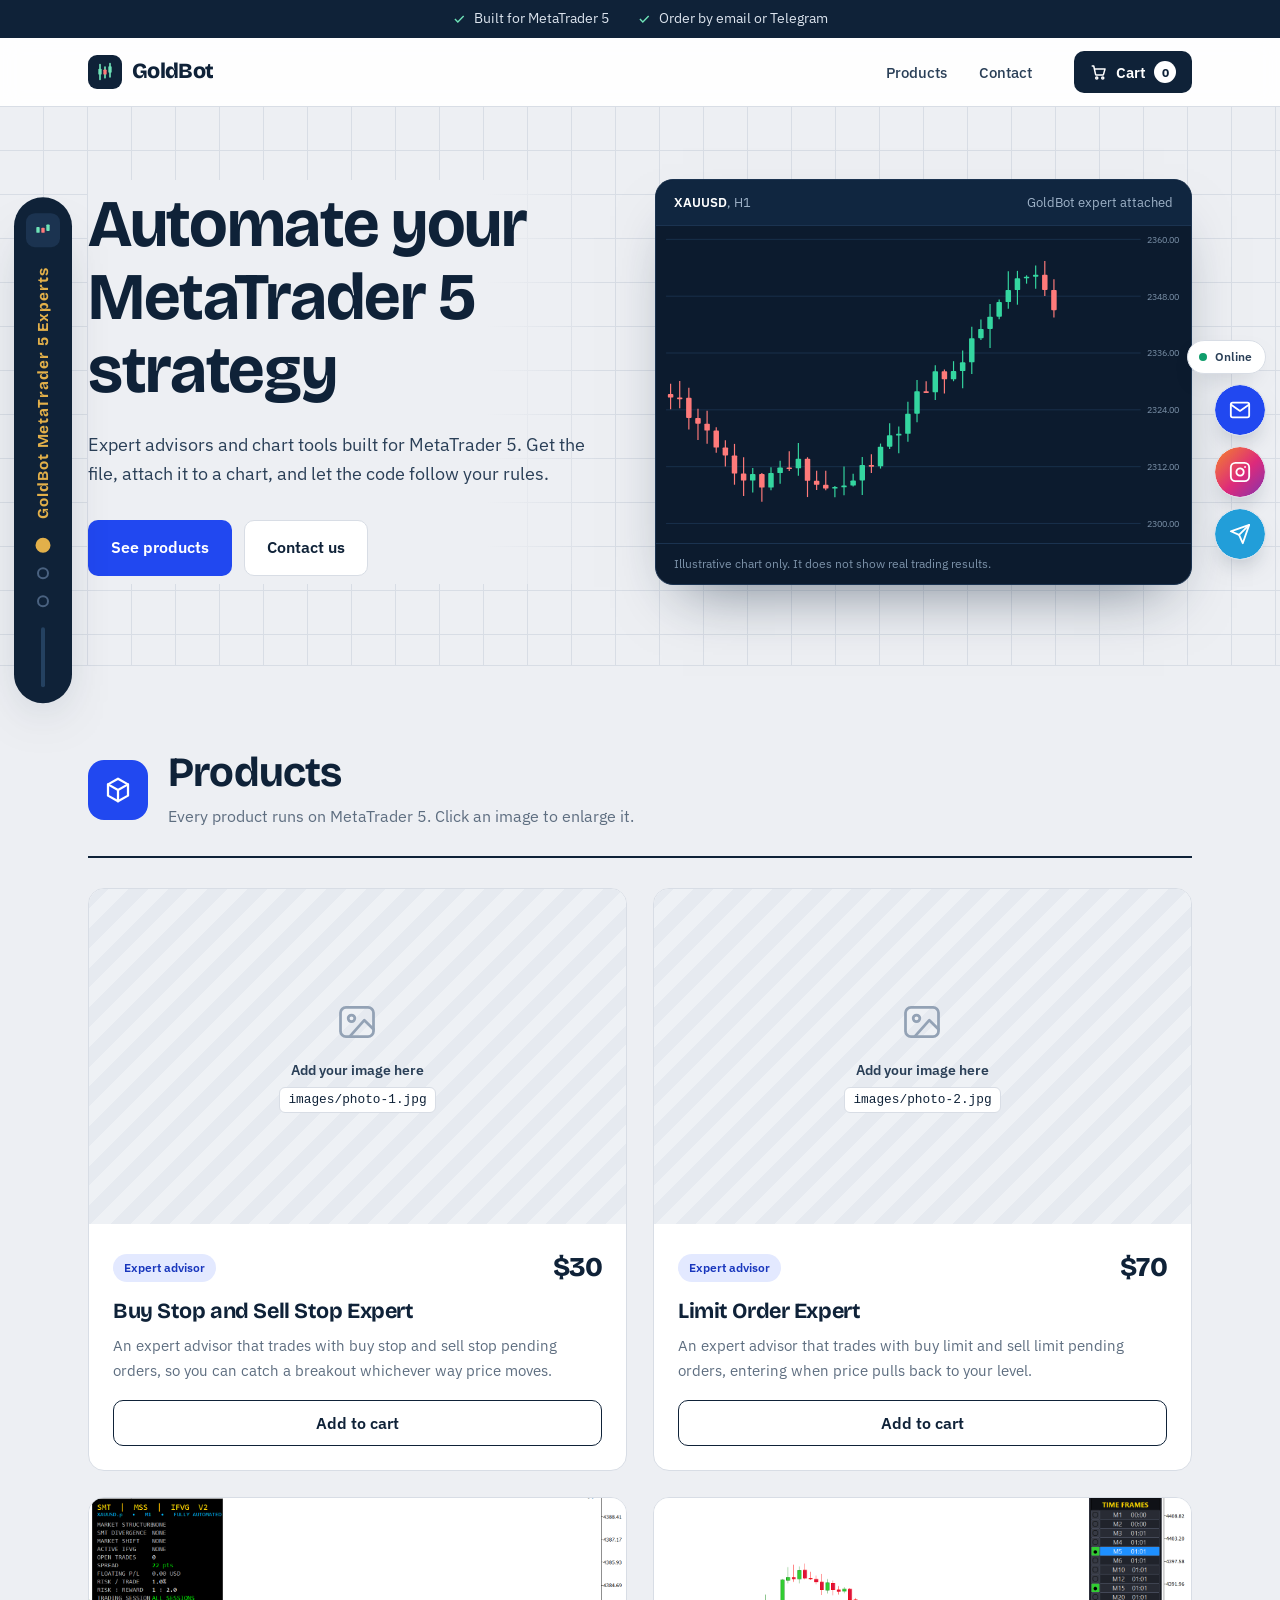
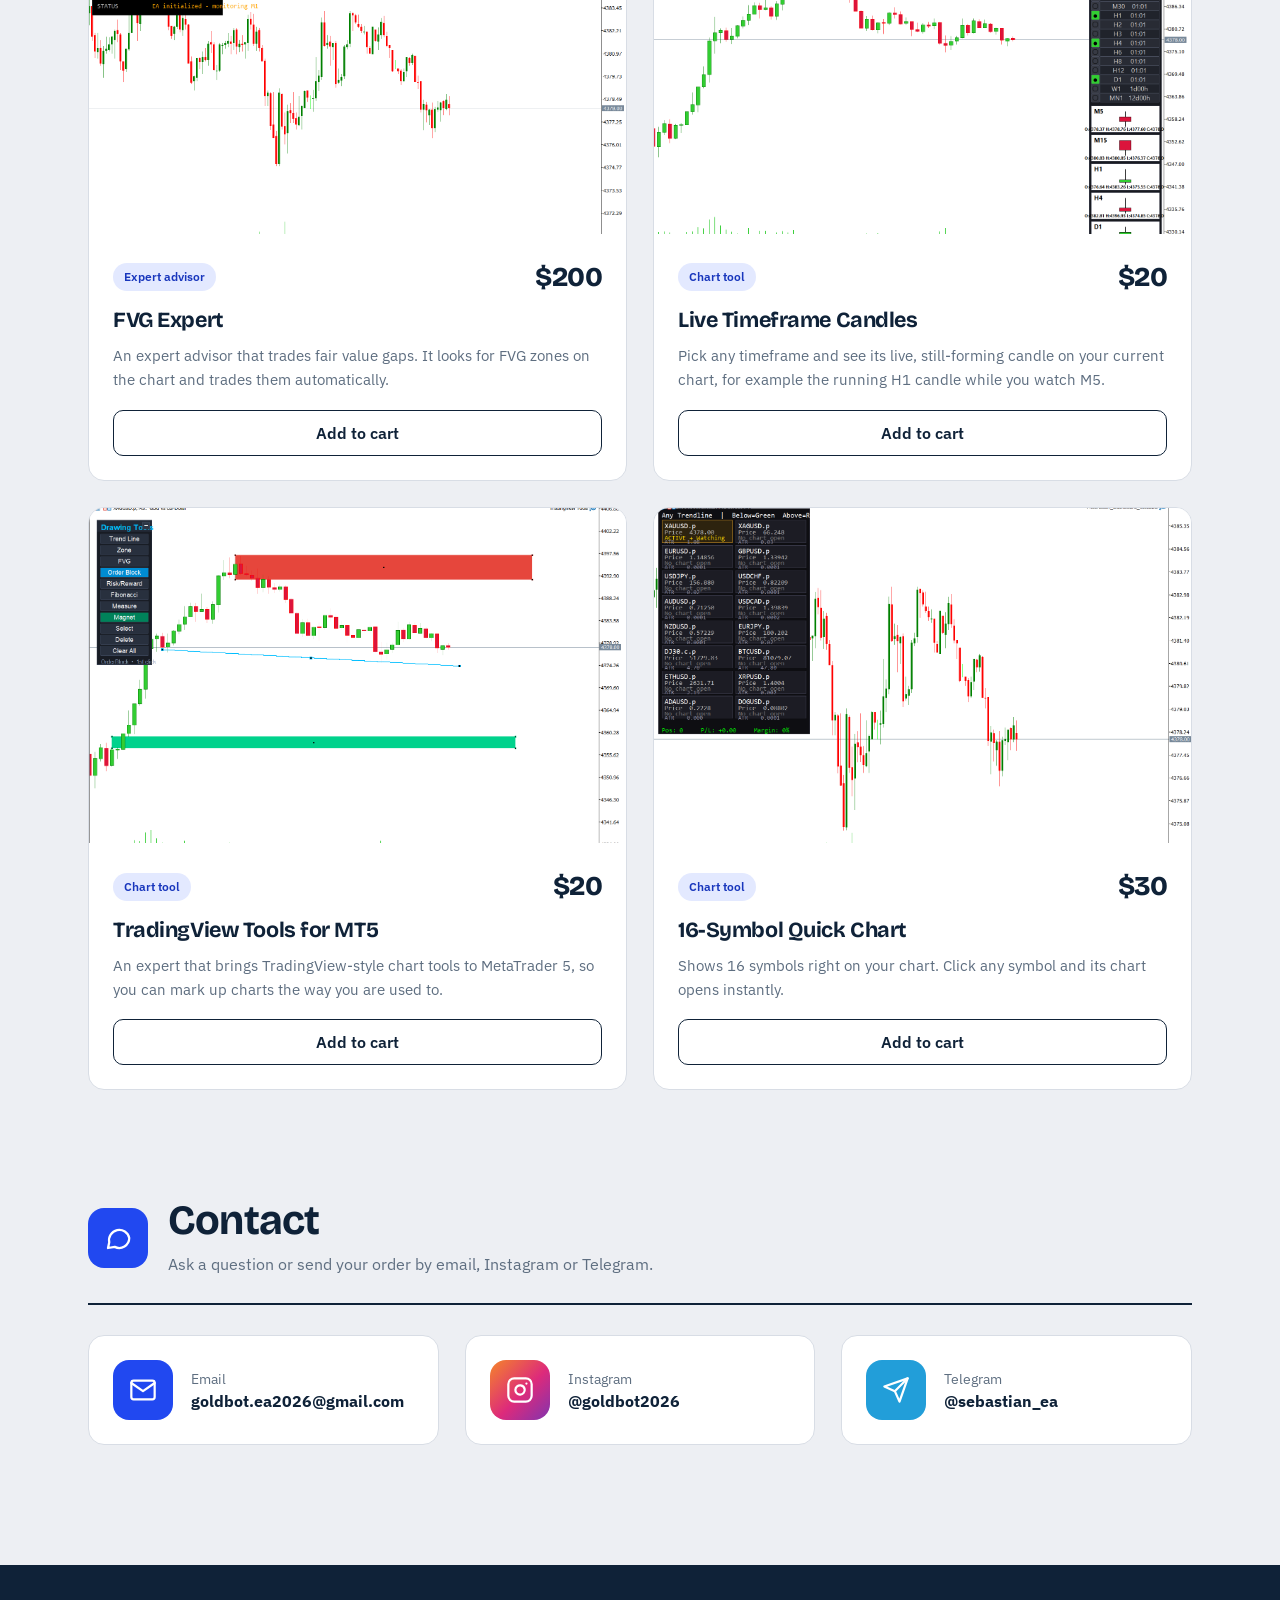
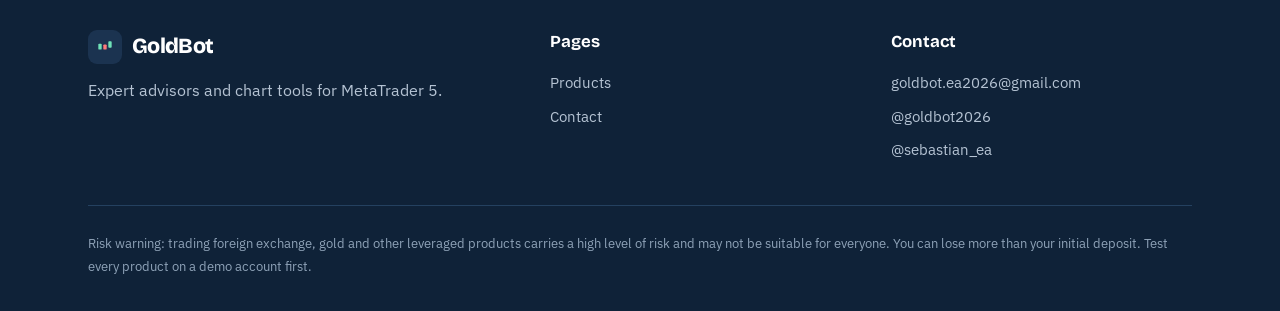
==== index.html @ b2eec98d "Rename index2.html to index.html" ====
<!DOCTYPE html>
<html lang="en">
<head>
<meta charset="UTF-8">
<meta name="viewport" content="width=device-width, initial-scale=1">
<title>GoldBot | MetaTrader 5 Expert Advisors and Chart Tools</title>
<meta name="description" content="Expert advisors and chart tools for MetaTrader 5.">
<link rel="preconnect" href="https://fonts.googleapis.com">
<link rel="preconnect" href="https://fonts.gstatic.com" crossorigin>
<link href="https://fonts.googleapis.com/css2?family=Bricolage+Grotesque:opsz,wght@12..96,500..800&family=IBM+Plex+Sans:wght@400;500;600&display=swap" rel="stylesheet">

<style>
/* ==========================================================
   1. DESIGN TOKENS (change colors and fonts here)
   ========================================================== */
:root{
  --paper:#EDEFF3;
  --panel:#FFFFFF;
  --ink:#0F2238;
  --ink-2:#2A3F57;
  --muted:#5E6E80;
  --line:#D8DDE5;
  --blue:#2148F0;
  --blue-dark:#1836BD;
  --blue-tint:#E3E9FF;
  --up:#0F9D6B;
  --down:#D64550;
  --gold:#E2B04A;
  --terminal:#0C1B2E;
  --header-h:68px;
  --font-display:"Bricolage Grotesque","Segoe UI",system-ui,sans-serif;
  --font-body:"IBM Plex Sans","Segoe UI",system-ui,sans-serif;
}

/* ==========================================================
   2. BASE
   ========================================================== */
*{box-sizing:border-box;margin:0;padding:0}
html{scroll-behavior:smooth;scroll-padding-top:calc(var(--header-h) + 24px)}
body{
  font-family:var(--font-body);
  background:var(--paper);
  color:var(--ink);
  line-height:1.6;
  font-size:16px;
  -webkit-font-smoothing:antialiased;
}
h1,h2,h3{font-family:var(--font-display);letter-spacing:-0.02em;line-height:1.1}
a{color:inherit;text-decoration:none}
button{font-family:inherit}
:focus-visible{outline:3px solid var(--blue);outline-offset:2px}
.wrap{width:min(1240px,100% - 40px);margin-inline:auto}
@media (min-width:901px){
  /* leaves room for the side rail (left) and the contact dock (right) */
  .wrap{width:min(1240px,100% - 176px)}
}

/* ==========================================================
   3. TOP STRIP AND HEADER
   ========================================================== */
.strip{background:var(--ink);color:#DCE4EE;font-size:.85rem}
.strip .wrap{display:flex;gap:28px;justify-content:center;flex-wrap:wrap;padding:8px 0}
.strip span{display:inline-flex;align-items:center;gap:8px}
.strip svg{width:14px;height:14px;stroke:#6FE3B8;fill:none;stroke-width:2.4}

.site-header{
  position:sticky;top:0;z-index:50;
  background:rgba(255,255,255,.92);
  backdrop-filter:blur(10px);
  border-bottom:1px solid var(--line);
}
.site-header .wrap{display:flex;align-items:center;gap:28px;min-height:68px}
.logo{display:flex;align-items:center;gap:10px;font-family:var(--font-display);font-weight:800;font-size:1.35rem;letter-spacing:-0.03em}
.logo-mark{width:34px;height:34px;border-radius:9px;background:var(--ink);display:grid;place-items:center;flex:none}
.logo-mark svg{width:20px;height:20px}
.main-nav{display:flex;gap:4px;margin-left:auto}
.main-nav a{padding:8px 14px;border-radius:8px;font-weight:500;font-size:.95rem;color:var(--ink-2);transition:background .15s}
.main-nav a:hover{background:var(--paper)}
.cart-btn{
  display:inline-flex;align-items:center;gap:8px;
  background:var(--ink);color:#fff;border:0;border-radius:10px;
  padding:10px 16px;font-weight:600;font-size:.95rem;cursor:pointer;
  transition:background .15s;
}
.cart-btn:hover{background:var(--ink-2)}
.cart-btn svg{width:18px;height:18px;stroke:#fff;fill:none;stroke-width:2}
.cart-count{background:#fff;color:var(--ink);min-width:22px;height:22px;border-radius:11px;display:grid;place-items:center;font-size:.78rem;font-weight:700;padding:0 6px}

/* ==========================================================
   4. LEFT SIDE RAIL (side header with section dots)
   ========================================================== */
.rail{
  position:fixed;left:14px;top:50%;transform:translateY(-50%);z-index:45;
  width:58px;max-height:92vh;padding:16px 0;border-radius:29px;
  background:var(--ink);
  box-shadow:0 24px 50px -24px rgba(15,34,56,.7);
  display:flex;flex-direction:column;align-items:center;gap:20px;
}
.rail-logo{width:34px;height:34px;border-radius:9px;background:#1B3350;display:grid;place-items:center}
.rail-logo svg{width:20px;height:20px}
.rail-title{
  writing-mode:vertical-rl;transform:rotate(180deg);
  font-family:var(--font-display);font-weight:700;font-size:.95rem;letter-spacing:.06em;
  color:var(--gold);white-space:nowrap;
}
.rail-dots{display:flex;flex-direction:column;gap:16px}
.rail-dots a{
  position:relative;display:block;width:12px;height:12px;border-radius:50%;
  border:2px solid #4A6280;transition:background .2s,border-color .2s,transform .2s;
}
.rail-dots a:hover{border-color:#fff}
.rail-dots a.is-active{background:var(--gold);border-color:var(--gold);transform:scale(1.25)}
.rail-dots a span{
  position:absolute;left:calc(100% + 18px);top:50%;transform:translateY(-50%);
  background:var(--ink);color:#fff;font-size:.8rem;font-weight:600;padding:5px 12px;border-radius:999px;
  white-space:nowrap;opacity:0;pointer-events:none;transition:opacity .15s;
  box-shadow:0 8px 20px -8px rgba(15,34,56,.6);
}
.rail-dots a:hover span,.rail-dots a:focus-visible span{opacity:1}
.rail-progress{width:4px;height:60px;border-radius:2px;background:#244160;position:relative;overflow:hidden}
.rail-progress i{position:absolute;left:0;right:0;top:0;height:var(--p,0%);background:var(--gold)}
@media (max-height:720px){.rail-title{display:none}}
@media (max-height:560px){.rail-progress{display:none}}

/* ==========================================================
   5. RIGHT CONTACT DOCK (always visible, vertically centered)
   ========================================================== */
.dock{
  position:fixed;right:14px;top:50%;transform:translateY(-50%);z-index:45;
  display:flex;flex-direction:column;align-items:flex-end;gap:10px;
}
.dock-status{
  display:flex;align-items:center;gap:8px;
  background:var(--panel);border:1px solid var(--line);border-radius:999px;
  padding:6px 13px 6px 11px;font-size:.78rem;font-weight:600;color:var(--ink-2);
  box-shadow:0 10px 24px -14px rgba(15,34,56,.5);
}
.dot{width:8px;height:8px;border-radius:50%;background:var(--up);animation:pulse 2.2s infinite}
@keyframes pulse{
  0%{box-shadow:0 0 0 0 rgba(15,157,107,.55)}
  70%{box-shadow:0 0 0 8px rgba(15,157,107,0)}
  100%{box-shadow:0 0 0 0 rgba(15,157,107,0)}
}
.dock-item{
  display:flex;flex-direction:row-reverse;align-items:center;
  height:52px;border-radius:26px;overflow:hidden;
  background:var(--panel);border:1px solid var(--line);
  box-shadow:0 12px 26px -14px rgba(15,34,56,.55);
}
.dock-icon{width:50px;height:50px;border-radius:50%;display:grid;place-items:center;flex:none;background:var(--tile,var(--blue))}
.dock-icon svg{width:22px;height:22px;stroke:#fff;fill:none;stroke-width:2;stroke-linecap:round;stroke-linejoin:round}
.dock-label{
  max-width:0;opacity:0;white-space:nowrap;font-weight:600;font-size:.9rem;color:var(--ink);
  transition:max-width .3s ease,opacity .2s,padding .3s;
}
.dock-item:hover .dock-label,.dock-item:focus-visible .dock-label{max-width:260px;opacity:1;padding-left:18px}

/* ==========================================================
   6. HERO
   ========================================================== */
.hero{
  background-image:
    linear-gradient(var(--line) 1px,transparent 1px),
    linear-gradient(90deg,var(--line) 1px,transparent 1px);
  background-size:44px 44px;
  background-position:-1px -1px;
  border-bottom:1px solid var(--line);
}
.hero-inner{
  display:grid;grid-template-columns:1fr 1.05fr;gap:56px;align-items:center;
  padding:72px 0 80px;
}
.hero-copy{background:linear-gradient(90deg,var(--paper) 78%,transparent);padding:8px 0}
.hero h1{font-size:clamp(2.4rem,5.2vw,4.2rem);font-weight:700;max-width:12ch}
.hero p.lead{margin-top:22px;font-size:1.15rem;color:var(--ink-2);max-width:46ch}
.hero-actions{display:flex;gap:12px;flex-wrap:wrap;margin-top:32px}
.btn{
  display:inline-flex;align-items:center;justify-content:center;gap:8px;
  padding:14px 22px;border-radius:10px;font-weight:600;font-size:1rem;
  border:1px solid transparent;cursor:pointer;transition:background .15s,border-color .15s;
}
.btn-primary{background:var(--blue);color:#fff}
.btn-primary:hover{background:var(--blue-dark)}
.btn-ghost{background:var(--panel);border-color:var(--line);color:var(--ink)}
.btn-ghost:hover{border-color:var(--ink)}

/* Terminal panel with animated chart */
.terminal{
  background:var(--terminal);border-radius:18px;overflow:hidden;
  box-shadow:0 30px 60px -28px rgba(15,34,56,.55);
  border:1px solid #1B3350;
}
.terminal-bar{display:flex;justify-content:space-between;gap:12px;padding:12px 18px;background:#102640;color:#9FB3C8;font-size:.82rem;border-bottom:1px solid #1B3350}
.terminal-bar b{color:#fff;font-weight:600}
.terminal svg{display:block;width:100%;height:auto}
.terminal-foot{padding:10px 18px;color:#7C92A9;font-size:.78rem;border-top:1px solid #1B3350}
.grid{stroke:#1B3350;stroke-width:1}
.axis{fill:#7C92A9;font-size:11px;font-family:var(--font-body)}
.candle{opacity:0;transition:opacity .25s}
.candle.on{opacity:1}
.candle.up{--c:#34D6A0}
.candle.down{--c:#FF7A7A}
.candle line{stroke:var(--c);stroke-width:1.4}
.candle rect{fill:var(--c)}
.ma{fill:none;stroke:#8FB0FF;stroke-width:1.7;stroke-linejoin:round;transition:stroke-dashoffset 1.3s ease}
.ma.on{stroke-dashoffset:0 !important}
.marks{opacity:0;transition:opacity .6s}
.marks.on{opacity:1}
.m-up{fill:#34D6A0}
.m-down{fill:#FF7A7A}
.trade{stroke:#9FB3C8;stroke-width:1.2;stroke-dasharray:4 4}
.pill-text{font-size:10.5px;font-weight:700;fill:#0C1B2E;font-family:var(--font-body)}

/* ==========================================================
   7. SECTIONS AND HEADERS
   ========================================================== */
.section{padding:84px 0 24px}
.section-head{
  display:flex;align-items:center;gap:20px;
  padding-bottom:26px;margin-bottom:30px;border-bottom:2px solid var(--ink);
}
.section-icon{
  width:60px;height:60px;border-radius:16px;flex:none;
  background:var(--blue);display:grid;place-items:center;
}
.section-icon svg{width:30px;height:30px;stroke:#fff;fill:none;stroke-width:1.8;stroke-linecap:round;stroke-linejoin:round}
.section-head h2{font-size:clamp(1.8rem,3.4vw,2.6rem);font-weight:700}
.section-head p{color:var(--muted);margin-top:8px;max-width:62ch}

/* ==========================================================
   8. PRODUCT GRID (3 rows x 2 columns)
   ========================================================== */
.product-grid{display:grid;grid-template-columns:repeat(2,minmax(0,1fr));gap:26px}
.product{
  background:var(--panel);border:1px solid var(--line);border-radius:16px;overflow:hidden;
  display:flex;flex-direction:column;
}
.shot{
  position:relative;aspect-ratio:16/10;overflow:hidden;
  background:repeating-linear-gradient(135deg,#E6EAF0 0 14px,#EEF1F5 14px 28px);
  display:grid;place-items:center;
}
.shot-ph{text-align:center;color:var(--muted);font-size:.9rem;padding:16px}
.shot-ph svg{width:44px;height:44px;stroke:#93A2B5;fill:none;stroke-width:1.5;stroke-linecap:round;stroke-linejoin:round;margin-bottom:8px}
.shot-ph b{display:block;color:var(--ink-2);font-weight:600}
.shot-ph code{display:inline-block;margin-top:6px;background:#fff;border:1px solid var(--line);border-radius:6px;padding:2px 8px;font-size:.8rem;color:var(--ink)}
.shot img{position:absolute;inset:0;width:100%;height:100%;object-fit:cover;opacity:0;transition:opacity .3s;background:#fff}
.shot img.loaded{opacity:1;cursor:zoom-in}

.product-body{padding:22px 24px 24px;display:flex;flex-direction:column;gap:10px;flex:1}
.product-top{display:flex;align-items:center;justify-content:space-between;gap:12px}
.tag{background:var(--blue-tint);color:var(--blue-dark);font-weight:600;font-size:.78rem;padding:4px 11px;border-radius:999px}
.product-price{font-family:var(--font-display);font-size:1.7rem;font-weight:800;letter-spacing:-0.02em}
.product h3{font-size:1.35rem;font-weight:700}
.product p{color:var(--muted);font-size:.95rem;margin-bottom:auto;max-width:56ch}
.btn-add{
  border:1.5px solid var(--ink);background:transparent;color:var(--ink);
  border-radius:10px;padding:12px 16px;font-weight:600;font-size:.98rem;cursor:pointer;width:100%;margin-top:8px;
  transition:background .15s,color .15s,border-color .15s;
}
.btn-add:hover{background:var(--ink);color:#fff}
.btn-add.is-added{background:var(--up);border-color:var(--up);color:#fff}

.lightbox{width:min(1100px,94vw);max-width:none;background:transparent;box-shadow:none;overflow:visible}
.lightbox img{display:block;width:100%;max-height:86vh;object-fit:contain;border-radius:12px;background:#fff}
.lb-close{position:absolute;right:0;top:-46px;background:#fff}

/* ==========================================================
   9. CONTACT SECTION
   ========================================================== */
.contact-grid{display:grid;grid-template-columns:repeat(3,minmax(0,1fr));gap:26px}
.contact-card{
  display:flex;align-items:center;gap:18px;
  background:var(--panel);border:1px solid var(--line);border-radius:16px;padding:24px;
  transition:border-color .15s,transform .15s;
}
.contact-card:hover{border-color:var(--ink);transform:translateY(-2px)}
.contact-tile{width:60px;height:60px;border-radius:16px;flex:none;display:grid;place-items:center;background:var(--tile,var(--blue))}
.contact-tile svg{width:28px;height:28px;stroke:#fff;fill:none;stroke-width:1.9;stroke-linecap:round;stroke-linejoin:round}
.contact-card small{display:block;color:var(--muted);font-size:.85rem}
.contact-card strong{display:block;font-size:1.02rem;word-break:break-all;line-height:1.35}

/* ==========================================================
   10. FOOTER
   ========================================================== */
.site-footer{background:var(--ink);color:#B5C3D3;margin-top:96px;padding:64px 0 34px}
.footer-grid{display:grid;grid-template-columns:1.4fr 1fr 1fr;gap:40px}
.site-footer .logo{color:#fff;margin-bottom:14px}
.site-footer .logo-mark{background:#1B3350}
.site-footer h4{color:#fff;font-family:var(--font-display);font-size:1.05rem;margin-bottom:14px}
.site-footer ul{list-style:none;display:grid;gap:9px;font-size:.95rem}
.site-footer a:hover{color:#fff}
.risk{margin-top:44px;padding-top:26px;border-top:1px solid #244160;font-size:.83rem;line-height:1.7;color:#8FA3B8}

/* ==========================================================
   11. CART DIALOG AND TOAST
   ========================================================== */
dialog{
  margin:auto;border:0;border-radius:18px;padding:0;width:min(520px,calc(100% - 32px));
  box-shadow:0 40px 80px -20px rgba(15,34,56,.5);color:var(--ink);
}
dialog::backdrop{background:rgba(15,34,56,.55)}
.dialog-head{display:flex;justify-content:space-between;align-items:center;padding:22px 26px;border-bottom:1px solid var(--line)}
.dialog-head h3{font-size:1.4rem}
.icon-btn{border:0;background:var(--paper);width:36px;height:36px;border-radius:9px;font-size:1.3rem;cursor:pointer;color:var(--ink)}
.cart-list{list-style:none;max-height:300px;overflow-y:auto;padding:8px 26px}
.cart-list li{display:flex;justify-content:space-between;align-items:center;gap:14px;padding:14px 0;border-bottom:1px solid var(--line)}
.cart-list li:last-child{border-bottom:0}
.cart-list .remove{border:0;background:none;color:var(--down);font-weight:600;cursor:pointer;font-size:.85rem;margin-left:12px}
.cart-empty{padding:34px 26px;color:var(--muted);text-align:center}
.dialog-foot{padding:20px 26px 26px;border-top:1px solid var(--line);display:grid;gap:12px}
.total{display:flex;justify-content:space-between;font-weight:700;font-size:1.15rem}
.order-note{color:var(--muted);font-size:.85rem;text-align:center}
.toast{
  position:fixed;left:50%;bottom:26px;z-index:100;transform:translate(-50%,30px);opacity:0;pointer-events:none;
  background:var(--ink);color:#fff;padding:13px 20px;border-radius:12px;font-size:.95rem;font-weight:500;
  transition:opacity .25s,transform .25s;max-width:calc(100% - 32px);text-align:center;
}
.toast.show{opacity:1;transform:translate(-50%,0)}

/* ==========================================================
   12. RESPONSIVE
   ========================================================== */
@media (max-width:1180px){
  .hero-inner{grid-template-columns:1fr;gap:40px;padding:52px 0 60px}
  .hero-copy{background:none}
}
@media (max-width:1100px){
  .contact-grid{grid-template-columns:1fr}
}
@media (max-width:900px){
  /* left rail disappears, contact dock becomes a bottom bar */
  .rail{display:none}
  .dock{
    top:auto;bottom:12px;right:50%;transform:translateX(50%);
    flex-direction:row;align-items:center;gap:10px;
    background:rgba(255,255,255,.94);backdrop-filter:blur(8px);
    border:1px solid var(--line);border-radius:999px;padding:6px;
    box-shadow:0 16px 34px -14px rgba(15,34,56,.55);
  }
  .dock-status{display:none}
  .dock-item{border:0;box-shadow:none;background:transparent;height:50px}
  .dock-label{display:none}
  .toast{bottom:86px}
  .site-footer{padding-bottom:110px}
  .footer-grid{grid-template-columns:1fr}
  .section-head{flex-wrap:wrap}
}
@media (max-width:640px){
  .product-grid{grid-template-columns:1fr}
}
@media (max-width:520px){
  .section{padding-top:60px}
  .section-icon{width:50px;height:50px;border-radius:13px}
  .site-header .wrap{gap:12px}
  .main-nav a{padding:8px 9px}
}
@media (prefers-reduced-motion:reduce){
  *{transition:none !important;animation:none !important;scroll-behavior:auto !important}
}
</style>
</head>

<body>

<!-- ============ LEFT SIDE RAIL (side header) ============ -->
<aside class="rail" aria-label="Page sections">
  <a class="rail-logo" href="#top" aria-label="Back to top">
    <svg viewBox="0 0 24 24" fill="none"><rect x="4" y="8" width="4" height="7" rx="1" fill="#6FE3B8"/><rect x="10" y="9" width="4" height="6" rx="1" fill="#FF7A7A"/><rect x="16" y="5" width="4" height="8" rx="1" fill="#6FE3B8"/></svg>
  </a>
  <div class="rail-title">GoldBot MetaTrader 5 Experts</div>
  <nav class="rail-dots" aria-label="Section navigation">
    <a href="#home"     data-target="home"     aria-label="Home"><span>Home</span></a>
    <a href="#products" data-target="products" aria-label="Products"><span>Products</span></a>
    <a href="#contact"  data-target="contact"  aria-label="Contact"><span>Contact</span></a>
  </nav>
  <div class="rail-progress" aria-hidden="true"><i></i></div>
</aside>

<!-- ============ RIGHT CONTACT DOCK (filled by JavaScript) ============ -->
<aside class="dock" id="dock" aria-label="Contact"></aside>

<!-- ============ TOP STRIP ============ -->
<div class="strip">
  <div class="wrap">
    <span><svg viewBox="0 0 24 24"><path d="M5 12l5 5L20 7"/></svg>Built for MetaTrader 5</span>
    <span><svg viewBox="0 0 24 24"><path d="M5 12l5 5L20 7"/></svg>Order by email or Telegram</span>
  </div>
</div>

<!-- ============ HEADER ============ -->
<header class="site-header" id="siteHeader">
  <div class="wrap">
    <a href="#top" class="logo" aria-label="GoldBot home">
      <span class="logo-mark">
        <svg viewBox="0 0 24 24" fill="none" stroke-linecap="round">
          <path d="M6 3v18M12 6v13M18 2v16" stroke="#6FE3B8" stroke-width="2"/>
          <rect x="4" y="8" width="4" height="7" rx="1" fill="#6FE3B8" stroke="none"/>
          <rect x="10" y="9" width="4" height="6" rx="1" fill="#FF7A7A" stroke="none"/>
          <rect x="16" y="5" width="4" height="8" rx="1" fill="#6FE3B8" stroke="none"/>
        </svg>
      </span>
      GoldBot
    </a>

    <nav class="main-nav" aria-label="Main navigation">
      <a href="#products">Products</a>
      <a href="#contact">Contact</a>
    </nav>

    <button class="cart-btn" id="openCart" aria-label="Open cart">
      <svg viewBox="0 0 24 24" stroke-linecap="round" stroke-linejoin="round"><path d="M3 4h2l2.4 11.2a1 1 0 0 0 1 .8h8.6a1 1 0 0 0 1-.8L20 8H6"/><circle cx="9" cy="20" r="1.4"/><circle cx="17" cy="20" r="1.4"/></svg>
      Cart <span class="cart-count" id="cartCount">0</span>
    </button>
  </div>
</header>

<main id="top">

<!-- ============ HERO ============ -->
<section class="hero" id="home">
  <div class="wrap hero-inner">
    <div class="hero-copy">
      <h1>Automate your MetaTrader 5 strategy</h1>
      <p class="lead">Expert advisors and chart tools built for MetaTrader 5. Get the file, attach it to a chart, and let the code follow your rules.</p>
      <div class="hero-actions">
        <a href="#products" class="btn btn-primary">See products</a>
        <a href="#contact" class="btn btn-ghost">Contact us</a>
      </div>
    </div>

    <div class="terminal">
      <div class="terminal-bar"><span><b>XAUUSD</b>, H1</span><span>GoldBot expert attached</span></div>
      <svg id="chart" viewBox="0 0 640 380" role="img" aria-label="Illustrative candlestick chart with a buy and a sell marker"></svg>
      <div class="terminal-foot">Illustrative chart only. It does not show real trading results.</div>
    </div>
  </div>
</section>

<!-- ============ PRODUCTS (3 rows x 2 columns, filled by JavaScript) ============ -->
<section class="section" id="products">
  <div class="wrap">
    <header class="section-head">
      <div class="section-icon">
        <svg viewBox="0 0 24 24"><path d="M12 3l8 4.5v9L12 21l-8-4.5v-9L12 3z"/><path d="M4 7.5l8 4.5 8-4.5M12 12v9"/></svg>
      </div>
      <div>
        <h2>Products</h2>
        <p>Every product runs on MetaTrader 5. Click an image to enlarge it.</p>
      </div>
    </header>
    <div class="product-grid" id="productGrid"></div>
  </div>
</section>

<!-- ============ CONTACT ============ -->
<section class="section" id="contact">
  <div class="wrap">
    <header class="section-head">
      <div class="section-icon">
        <svg viewBox="0 0 24 24"><path d="M21 12a8 8 0 0 1-11.6 7.1L4 20l1-4.6A8 8 0 1 1 21 12z"/></svg>
      </div>
      <div>
        <h2>Contact</h2>
        <p>Ask a question or send your order by email, Instagram or Telegram.</p>
      </div>
    </header>
    <div class="contact-grid" id="contactGrid"></div>
  </div>
</section>

</main>

<!-- ============ FOOTER ============ -->
<footer class="site-footer">
  <div class="wrap">
    <div class="footer-grid">
      <div>
        <a href="#top" class="logo">
          <span class="logo-mark">
            <svg viewBox="0 0 24 24" fill="none"><rect x="4" y="8" width="4" height="7" rx="1" fill="#6FE3B8"/><rect x="10" y="9" width="4" height="6" rx="1" fill="#FF7A7A"/><rect x="16" y="5" width="4" height="8" rx="1" fill="#6FE3B8"/></svg>
          </span>
          GoldBot
        </a>
        <p>Expert advisors and chart tools for MetaTrader 5.</p>
      </div>
      <div>
        <h4>Pages</h4>
        <ul>
          <li><a href="#products">Products</a></li>
          <li><a href="#contact">Contact</a></li>
        </ul>
      </div>
      <div>
        <h4>Contact</h4>
        <ul id="footerContact"></ul>
      </div>
    </div>
    <p class="risk">
      Risk warning: trading foreign exchange, gold and other leveraged products carries a high level of risk and may not be suitable for everyone. You can lose more than your initial deposit. Test every product on a demo account first.
    </p>
  </div>
</footer>

<!-- ============ DIALOGS AND TOAST ============ -->
<dialog id="cartDialog" aria-labelledby="cartTitle">
  <div class="dialog-head">
    <h3 id="cartTitle">Your cart</h3>
    <button class="icon-btn" id="closeCart" aria-label="Close cart">&times;</button>
  </div>
  <div id="cartBody"></div>
</dialog>

<dialog id="lightbox" class="lightbox" aria-label="Image preview">
  <button class="icon-btn lb-close" id="closeLightbox" aria-label="Close image">&times;</button>
  <img id="lightboxImg" alt="">
</dialog>

<div class="toast" id="toast" role="status" aria-live="polite"></div>

<noscript><p style="padding:24px;text-align:center">Please enable JavaScript to see the products.</p></noscript>

<script>
/* ==========================================================
   YOUR CONTACT DETAILS (edit here, they update everywhere)
   ========================================================== */
const CONTACT = [
  { label: "Email",     value: "goldbot.ea2026@gmail.com", href: "mailto:goldbot.ea2026@gmail.com",  icon: "mail",      tile: "#2148F0" },
  { label: "Instagram", value: "@goldbot2026",             href: "https://instagram.com/goldbot2026", icon: "instagram", tile: "linear-gradient(135deg,#F58529,#DD2A7B 55%,#8134AF)" },
  { label: "Telegram",  value: "@sebastian_ea",            href: "https://t.me/sebastian_ea",         icon: "telegram",  tile: "#229ED9" }
];
const ORDER_EMAIL    = "goldbot.ea2026@gmail.com";
const ORDER_TELEGRAM = "https://t.me/sebastian_ea";

/* ==========================================================
   YOUR PRODUCTS (edit names, prices and descriptions here)
   image = file name inside the images folder, without the extension
   ========================================================== */
const PRODUCTS = [
  {
    id: "buy-stop-sell-stop-expert", tag: "Expert advisor", price: 30, image: "photo-1",
    name: "Buy Stop and Sell Stop Expert",
    desc: "An expert advisor that trades with buy stop and sell stop pending orders, so you can catch a breakout whichever way price moves."
  },
  {
    id: "limit-order-expert", tag: "Expert advisor", price: 70, image: "photo-2",
    name: "Limit Order Expert",
    desc: "An expert advisor that trades with buy limit and sell limit pending orders, entering when price pulls back to your level."
  },
  {
    id: "fvg-expert", tag: "Expert advisor", price: 200, image: "photo-3",
    name: "FVG Expert",
    desc: "An expert advisor that trades fair value gaps. It looks for FVG zones on the chart and trades them automatically."
  },
  {
    id: "live-timeframe-candles", tag: "Chart tool", price: 20, image: "photo-4",
    name: "Live Timeframe Candles",
    desc: "Pick any timeframe and see its live, still-forming candle on your current chart, for example the running H1 candle while you watch M5."
  },
  {
    id: "tradingview-tools-mt5", tag: "Chart tool", price: 20, image: "photo-5",
    name: "TradingView Tools for MT5",
    desc: "An expert that brings TradingView-style chart tools to MetaTrader 5, so you can mark up charts the way you are used to."
  },
  {
    id: "quick-chart-16-symbols", tag: "Chart tool", price: 30, image: "photo-6",
    name: "16-Symbol Quick Chart",
    desc: "Shows 16 symbols right on your chart. Click any symbol and its chart opens instantly."
  }
];

/* ==========================================================
   HELPERS
   ========================================================== */
const $  = (s, r = document) => r.querySelector(s);
const $$ = (s, r = document) => [...r.querySelectorAll(s)];
const money = n => "$" + n.toLocaleString("en-US");

const cart = new Map();   // id -> { id, name, price }

/* Icons (Feather style, drawn with strokes) */
const ICONS = {
  mail: '<svg viewBox="0 0 24 24"><path d="M4 4h16c1.1 0 2 .9 2 2v12c0 1.1-.9 2-2 2H4c-1.1 0-2-.9-2-2V6c0-1.1.9-2 2-2z"/><polyline points="22,6 12,13 2,6"/></svg>',
  instagram: '<svg viewBox="0 0 24 24"><rect x="2" y="2" width="20" height="20" rx="5" ry="5"/><path d="M16 11.37A4 4 0 1 1 12.63 8 4 4 0 0 1 16 11.37z"/><line x1="17.5" y1="6.5" x2="17.51" y2="6.5"/></svg>',
  telegram: '<svg viewBox="0 0 24 24"><line x1="22" y1="2" x2="11" y2="13"/><polygon points="22 2 15 22 11 13 2 9 22 2"/></svg>'
};
const IMAGE_ICON = '<svg viewBox="0 0 24 24"><rect x="3" y="4" width="18" height="16" rx="3"/><circle cx="9" cy="10" r="1.8"/><path d="M21 16l-5-5-8 9"/></svg>';

/* ==========================================================
   CONTACT DOCK, CONTACT CARDS AND FOOTER LINKS
   ========================================================== */
function renderContact() {
  const external = href => href.startsWith("http") ? ' target="_blank" rel="noopener"' : "";

  $("#dock").innerHTML =
    `<div class="dock-status"><span class="dot"></span>Online</div>` +
    CONTACT.map(c => `
      <a class="dock-item" href="${c.href}"${external(c.href)} aria-label="${c.label}: ${c.value}">
        <span class="dock-icon" style="--tile:${c.tile}">${ICONS[c.icon]}</span>
        <span class="dock-label">${c.value}</span>
      </a>`).join("");

  $("#contactGrid").innerHTML = CONTACT.map(c => `
    <a class="contact-card" href="${c.href}"${external(c.href)}>
      <span class="contact-tile" style="--tile:${c.tile}">${ICONS[c.icon]}</span>
      <span><small>${c.label}</small><strong>${c.value}</strong></span>
    </a>`).join("");

  $("#footerContact").innerHTML = CONTACT.map(c =>
    `<li><a href="${c.href}"${external(c.href)}>${c.value}</a></li>`).join("");
}

/* ==========================================================
   PRODUCT GRID
   ========================================================== */
function renderProducts() {
  $("#productGrid").innerHTML = PRODUCTS.map((p, i) => `
    <article class="product">
      <div class="shot">
        <div class="shot-ph">${IMAGE_ICON}<b>Add your image here</b><code>images/${p.image}.jpg</code></div>
        <img data-src="images/${p.image}" alt="${p.name}">
      </div>
      <div class="product-body">
        <div class="product-top">
          <span class="tag">${p.tag}</span>
          <span class="product-price">${money(p.price)}</span>
        </div>
        <h3>${p.name}</h3>
        <p>${p.desc}</p>
        <button class="btn-add" data-add data-id="${p.id}" data-name="${p.name}" data-price="${p.price}">Add to cart</button>
      </div>
    </article>`).join("");
}

/* Looks for images/photo-1.jpg, .jpeg, .png or .webp */
function loadGallery() {
  const EXT = ["jpg", "jpeg", "png", "webp"];
  $$(".shot img[data-src]").forEach(img => {
    let i = 0;
    const tryNext = () => {
      if (i >= EXT.length) { img.remove(); return; }   // no image found, the placeholder stays
      img.src = img.dataset.src + "." + EXT[i++];
    };
    img.addEventListener("load", () => img.classList.add("loaded"));
    img.addEventListener("error", tryNext);
    tryNext();
  });
}

const lightbox = $("#lightbox");
document.addEventListener("click", e => {
  const img = e.target.closest(".shot img.loaded");
  if (img) {
    $("#lightboxImg").src = img.src;
    $("#lightboxImg").alt = img.alt;
    lightbox.showModal();
  }
});
$("#closeLightbox").addEventListener("click", () => lightbox.close());
lightbox.addEventListener("click", e => { if (e.target === lightbox) lightbox.close(); });

/* ==========================================================
   CART
   ========================================================== */
function syncButtons() {
  $$("[data-add]").forEach(btn => {
    const added = cart.has(btn.dataset.id);
    btn.classList.toggle("is-added", added);
    btn.textContent = added ? "Added" : "Add to cart";
    btn.setAttribute("aria-pressed", added);
  });
  $("#cartCount").textContent = cart.size;
}

function toggleCart(btn) {
  const id = btn.dataset.id;
  if (cart.has(id)) {
    cart.delete(id);
    toast(btn.dataset.name + " removed from cart");
  } else {
    cart.set(id, { id, name: btn.dataset.name, price: Number(btn.dataset.price) });
    toast(btn.dataset.name + " added to cart");
  }
  syncButtons();
  renderCart();
}

function orderText() {
  const items = [...cart.values()];
  const total = items.reduce((n, i) => n + i.price, 0);
  return "Hello, I would like to order for MetaTrader 5:\n" +
    items.map(i => `- ${i.name} (${money(i.price)})`).join("\n") +
    `\nTotal: ${money(total)}`;
}

function renderCart() {
  const body = $("#cartBody");
  if (!cart.size) {
    body.innerHTML = `<p class="cart-empty">Your cart is empty. Add a product to get started.</p>`;
    return;
  }
  const items = [...cart.values()];
  const total = items.reduce((n, i) => n + i.price, 0);
  const mail = `mailto:${ORDER_EMAIL}?subject=${encodeURIComponent("New order")}&body=${encodeURIComponent(orderText())}`;
  body.innerHTML = `
    <ul class="cart-list">
      ${items.map(i => `<li><span>${i.name}</span><span><strong>${money(i.price)}</strong><button class="remove" data-remove="${i.id}">Remove</button></span></li>`).join("")}
    </ul>
    <div class="dialog-foot">
      <div class="total"><span>Total</span><span>${money(total)}</span></div>
      <a class="btn btn-primary" href="${mail}">Order by email</a>
      <a class="btn btn-ghost" id="orderTg" href="${ORDER_TELEGRAM}" target="_blank" rel="noopener">Order on Telegram</a>
      <p class="order-note">For Telegram, your order text is copied automatically. Paste it into the chat.</p>
    </div>`;
}

let toastTimer;
function toast(msg) {
  const t = $("#toast");
  t.textContent = msg;
  t.classList.add("show");
  clearTimeout(toastTimer);
  toastTimer = setTimeout(() => t.classList.remove("show"), 2400);
}

document.addEventListener("click", e => {
  const add = e.target.closest("[data-add]");
  if (add) return toggleCart(add);

  const rem = e.target.closest("[data-remove]");
  if (rem) { cart.delete(rem.dataset.remove); syncButtons(); renderCart(); return; }

  if (e.target.closest("#orderTg")) {
    // the link opens Telegram; we also copy the order text so it can be pasted
    try {
      navigator.clipboard.writeText(orderText()).then(
        () => toast("Order copied. Paste it into the Telegram chat."),
        () => toast("Telegram opened. Please type your order in the chat.")
      );
    } catch (err) { toast("Telegram opened. Please type your order in the chat."); }
  }
});

const cartDialog = $("#cartDialog");
$("#openCart").addEventListener("click", () => { renderCart(); cartDialog.showModal(); });
$("#closeCart").addEventListener("click", () => cartDialog.close());
cartDialog.addEventListener("click", e => { if (e.target === cartDialog) cartDialog.close(); });

/* Keep anchor scrolling right under the sticky header on every screen size */
function setHeaderHeight() {
  document.documentElement.style.setProperty("--header-h", $("#siteHeader").offsetHeight + "px");
}
window.addEventListener("resize", setHeaderHeight);

/* ==========================================================
   SIDE RAIL: active section dot and scroll progress
   ========================================================== */
function initRail() {
  const links = $$(".rail-dots a");
  if ("IntersectionObserver" in window) {
    const io = new IntersectionObserver(entries => {
      entries.forEach(en => {
        if (en.isIntersecting) links.forEach(a => a.classList.toggle("is-active", a.dataset.target === en.target.id));
      });
    }, { rootMargin: "-45% 0px -50% 0px" });
    links.forEach(a => { const s = document.getElementById(a.dataset.target); if (s) io.observe(s); });
  }
  const update = () => {
    const h = document.documentElement;
    const p = h.scrollTop / ((h.scrollHeight - h.clientHeight) || 1);
    h.style.setProperty("--p", Math.min(100, Math.max(0, p * 100)) + "%");
  };
  window.addEventListener("scroll", update, { passive: true });
  update();
}

/* ==========================================================
   HERO CHART (illustration drawn with SVG)
   ========================================================== */
function rng(seed) {
  return function () {
    seed |= 0; seed = seed + 0x6D2B79F5 | 0;
    let t = Math.imul(seed ^ seed >>> 15, 1 | seed);
    t = t + Math.imul(t ^ t >>> 7, 61 | t) ^ t;
    return ((t ^ t >>> 14) >>> 0) / 4294967296;
  };
}

function drawChart() {
  const svg = $("#chart"), NS = "http://www.w3.org/2000/svg";
  const W = 640, H = 380, L = 12, R = 60, T = 16, B = 24, N = 52;
  const rand = rng(11);

  // build fake candles: down move, up move, small pullback
  let price = 100; const d = [];
  for (let i = 0; i < N; i++) {
    const drift = i < 20 ? -0.3 : i < 38 ? 0.5 : -0.35;
    const o = price, c = o + (rand() - 0.5) * 3 + drift;
    d.push({ o, c, h: Math.max(o, c) + rand() * 1.5, l: Math.min(o, c) - rand() * 1.5 });
    price = c;
  }
  const lo = Math.min(...d.map(k => k.l)), hi = Math.max(...d.map(k => k.h)), m = (hi - lo) * 0.09;
  const min = lo - m, max = hi + m;
  const y = v => T + (max - v) / (max - min) * (H - T - B);
  const step = (W - L - R) / N, x = i => L + step * (i + 0.5), bw = step * 0.6;

  const el = (name, attrs, parent = svg) => {
    const e = document.createElementNS(NS, name);
    for (const k in attrs) e.setAttribute(k, attrs[k]);
    parent.appendChild(e);
    return e;
  };

  // grid lines and price labels
  for (let g = 0; g <= 5; g++) {
    const v = min + (max - min) * g / 5, yy = y(v);
    el("line", { x1: L, x2: W - R, y1: yy, y2: yy, class: "grid" });
    el("text", { x: W - R + 8, y: yy + 4, class: "axis" }).textContent = (2300 + (v - min) / (max - min) * 60).toFixed(2);
  }

  // candles
  const candles = d.map((k, i) => {
    const g = el("g", { class: "candle " + (k.c >= k.o ? "up" : "down") });
    el("line", { x1: x(i), x2: x(i), y1: y(k.h), y2: y(k.l) }, g);
    el("rect", { x: x(i) - bw / 2, y: y(Math.max(k.o, k.c)), width: bw, height: Math.max(2, Math.abs(y(k.o) - y(k.c))), rx: 1 }, g);
    return g;
  });

  // moving average line
  const P = 9, pts = [];
  for (let i = P - 1; i < N; i++) {
    let s = 0; for (let j = i - P + 1; j <= i; j++) s += d[j].c;
    pts.push(x(i).toFixed(1) + "," + y(s / P).toFixed(1));
  }
  const ma = el("polyline", { points: pts.join(" "), class: "ma" });

  // buy and sell markers
  let bi = 0; for (let i = 0; i < 30; i++) if (d[i].l < d[bi].l) bi = i;
  let si = bi + 4; for (let i = bi + 4; i < N; i++) if (d[i].h > d[si].h) si = i;
  const marks = el("g", { class: "marks" });
  el("line", { x1: x(bi), y1: y(d[bi].c), x2: x(si), y2: y(d[si].c), class: "trade" }, marks);

  const bx = x(bi), by = y(d[bi].l) + 6;
  el("path", { d: `M${bx} ${by} l-6 10 h12 z`, class: "m-up" }, marks);
  el("rect", { x: bx + 10, y: by, width: 40, height: 18, rx: 9, class: "m-up" }, marks);
  el("text", { x: bx + 30, y: by + 13, "text-anchor": "middle", class: "pill-text" }, marks).textContent = "BUY";

  const sx = x(si), sy = y(d[si].h) - 6;
  el("path", { d: `M${sx} ${sy} l-6 -10 h12 z`, class: "m-down" }, marks);
  el("rect", { x: sx + 10, y: sy - 18, width: 40, height: 18, rx: 9, class: "m-down" }, marks);
  el("text", { x: sx + 30, y: sy - 5, "text-anchor": "middle", class: "pill-text" }, marks).textContent = "SELL";

  // animation: candles appear one by one, then the line and markers
  const finish = () => { ma.classList.add("on"); marks.classList.add("on"); };
  if (matchMedia("(prefers-reduced-motion: reduce)").matches) {
    candles.forEach(c => c.classList.add("on")); finish(); return;
  }
  const len = ma.getTotalLength();
  ma.style.strokeDasharray = len; ma.style.strokeDashoffset = len;
  candles.forEach((c, i) => setTimeout(() => c.classList.add("on"), 300 + i * 45));
  setTimeout(finish, 300 + N * 45 + 200);
}

/* ==========================================================
   START
   ========================================================== */
renderContact();
renderProducts();
syncButtons();
setHeaderHeight();
loadGallery();
initRail();
drawChart();
</script>
</body>
</html>
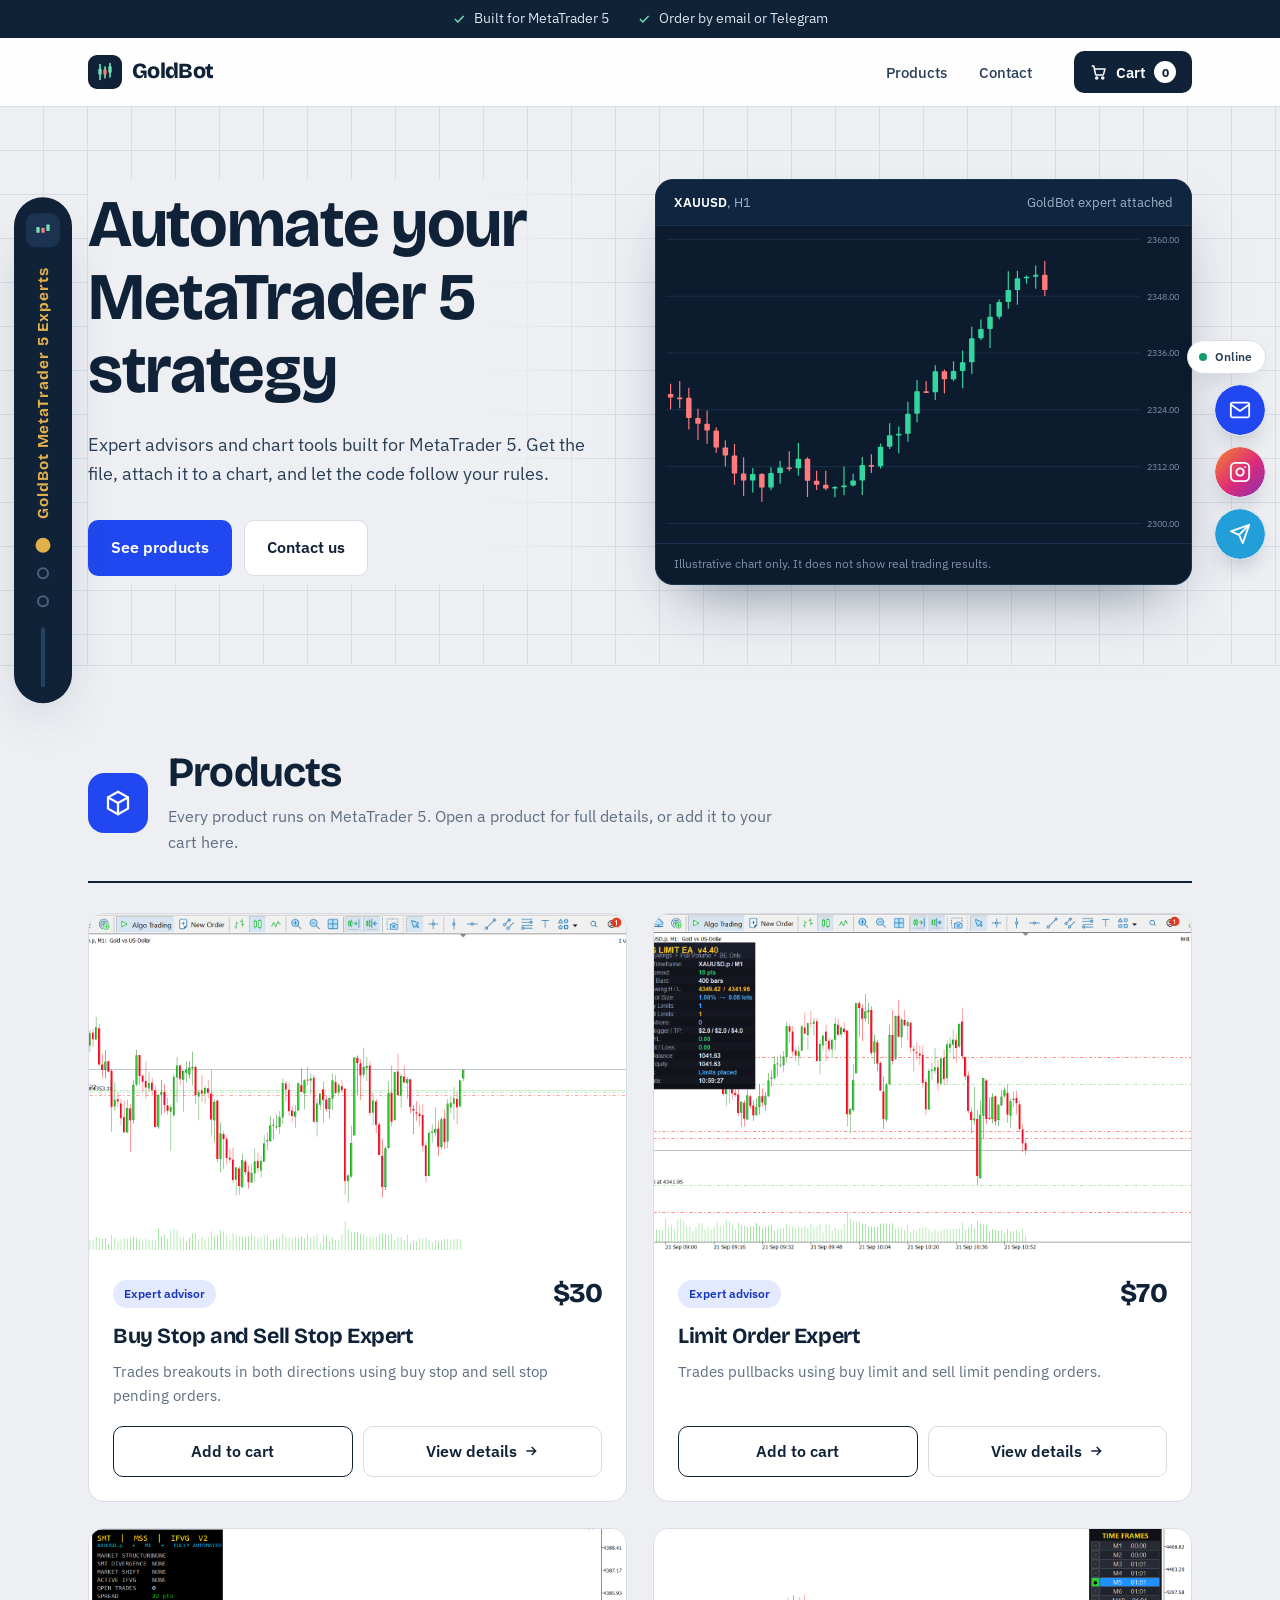
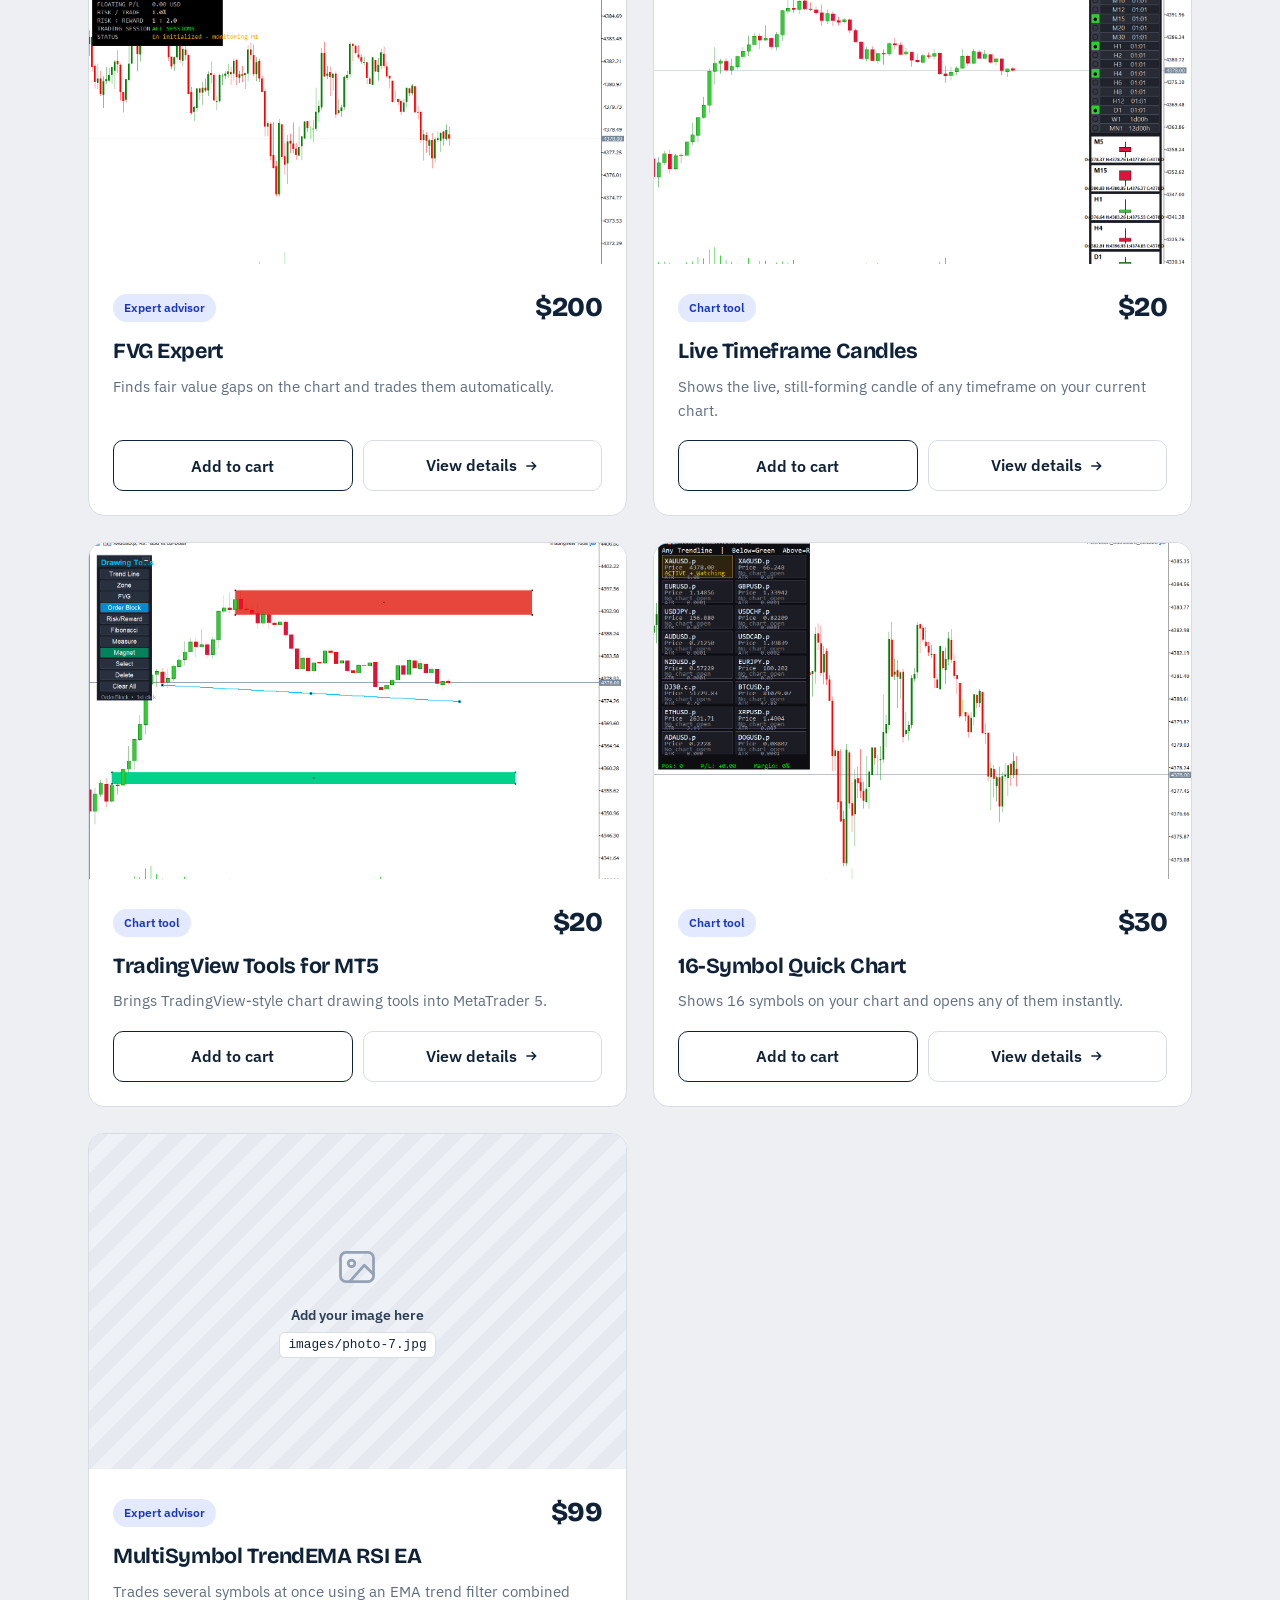
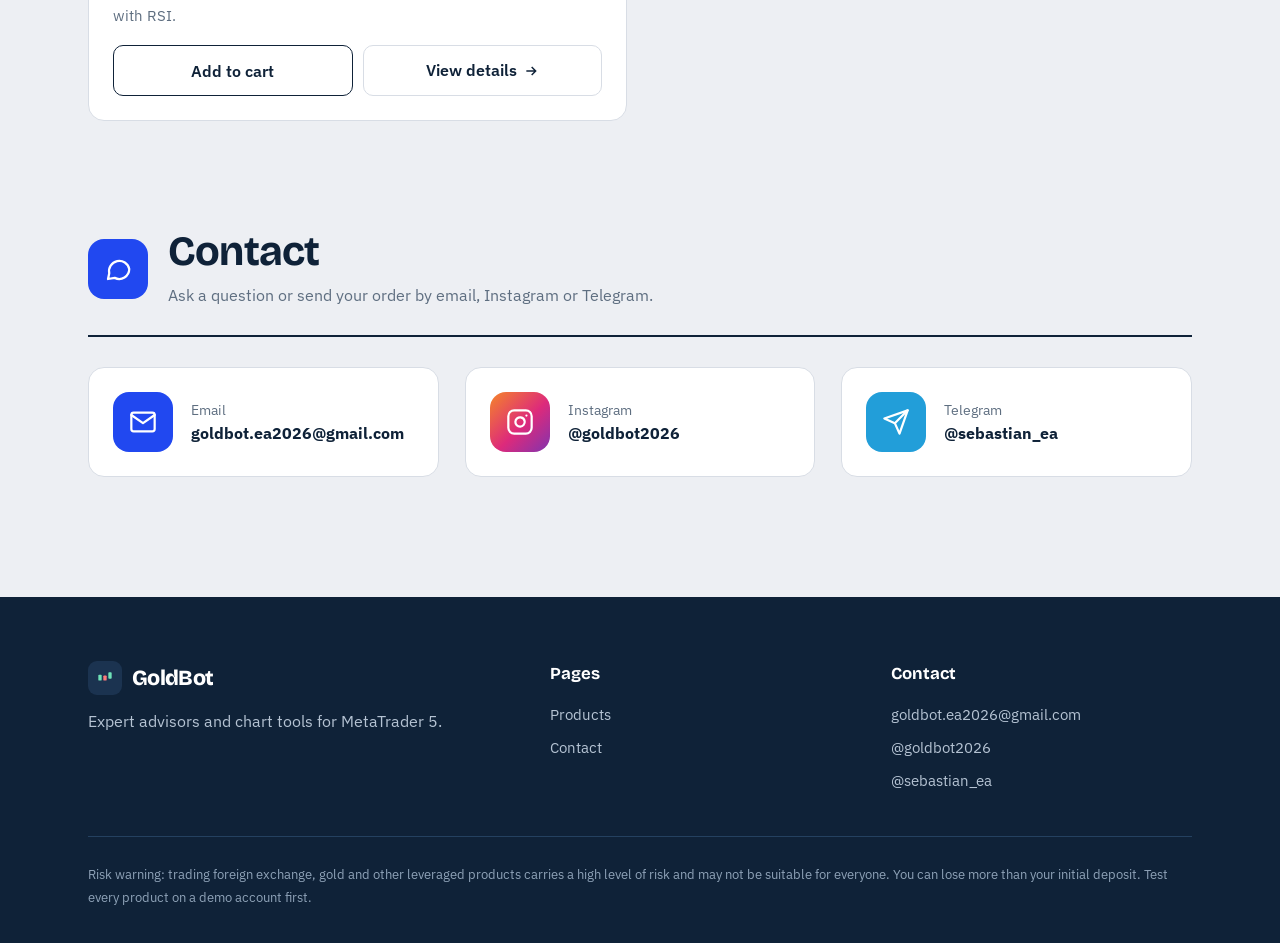
==== commit 2c7b1b40: "Add files via upload" ====
--- a/index.html
+++ b/index.html
@@ -8,357 +8,7 @@
 <link rel="preconnect" href="https://fonts.googleapis.com">
 <link rel="preconnect" href="https://fonts.gstatic.com" crossorigin>
 <link href="https://fonts.googleapis.com/css2?family=Bricolage+Grotesque:opsz,wght@12..96,500..800&family=IBM+Plex+Sans:wght@400;500;600&display=swap" rel="stylesheet">
-
-<style>
-/* ==========================================================
-   1. DESIGN TOKENS (change colors and fonts here)
-   ========================================================== */
-:root{
-  --paper:#EDEFF3;
-  --panel:#FFFFFF;
-  --ink:#0F2238;
-  --ink-2:#2A3F57;
-  --muted:#5E6E80;
-  --line:#D8DDE5;
-  --blue:#2148F0;
-  --blue-dark:#1836BD;
-  --blue-tint:#E3E9FF;
-  --up:#0F9D6B;
-  --down:#D64550;
-  --gold:#E2B04A;
-  --terminal:#0C1B2E;
-  --header-h:68px;
-  --font-display:"Bricolage Grotesque","Segoe UI",system-ui,sans-serif;
-  --font-body:"IBM Plex Sans","Segoe UI",system-ui,sans-serif;
-}
-
-/* ==========================================================
-   2. BASE
-   ========================================================== */
-*{box-sizing:border-box;margin:0;padding:0}
-html{scroll-behavior:smooth;scroll-padding-top:calc(var(--header-h) + 24px)}
-body{
-  font-family:var(--font-body);
-  background:var(--paper);
-  color:var(--ink);
-  line-height:1.6;
-  font-size:16px;
-  -webkit-font-smoothing:antialiased;
-}
-h1,h2,h3{font-family:var(--font-display);letter-spacing:-0.02em;line-height:1.1}
-a{color:inherit;text-decoration:none}
-button{font-family:inherit}
-:focus-visible{outline:3px solid var(--blue);outline-offset:2px}
-.wrap{width:min(1240px,100% - 40px);margin-inline:auto}
-@media (min-width:901px){
-  /* leaves room for the side rail (left) and the contact dock (right) */
-  .wrap{width:min(1240px,100% - 176px)}
-}
-
-/* ==========================================================
-   3. TOP STRIP AND HEADER
-   ========================================================== */
-.strip{background:var(--ink);color:#DCE4EE;font-size:.85rem}
-.strip .wrap{display:flex;gap:28px;justify-content:center;flex-wrap:wrap;padding:8px 0}
-.strip span{display:inline-flex;align-items:center;gap:8px}
-.strip svg{width:14px;height:14px;stroke:#6FE3B8;fill:none;stroke-width:2.4}
-
-.site-header{
-  position:sticky;top:0;z-index:50;
-  background:rgba(255,255,255,.92);
-  backdrop-filter:blur(10px);
-  border-bottom:1px solid var(--line);
-}
-.site-header .wrap{display:flex;align-items:center;gap:28px;min-height:68px}
-.logo{display:flex;align-items:center;gap:10px;font-family:var(--font-display);font-weight:800;font-size:1.35rem;letter-spacing:-0.03em}
-.logo-mark{width:34px;height:34px;border-radius:9px;background:var(--ink);display:grid;place-items:center;flex:none}
-.logo-mark svg{width:20px;height:20px}
-.main-nav{display:flex;gap:4px;margin-left:auto}
-.main-nav a{padding:8px 14px;border-radius:8px;font-weight:500;font-size:.95rem;color:var(--ink-2);transition:background .15s}
-.main-nav a:hover{background:var(--paper)}
-.cart-btn{
-  display:inline-flex;align-items:center;gap:8px;
-  background:var(--ink);color:#fff;border:0;border-radius:10px;
-  padding:10px 16px;font-weight:600;font-size:.95rem;cursor:pointer;
-  transition:background .15s;
-}
-.cart-btn:hover{background:var(--ink-2)}
-.cart-btn svg{width:18px;height:18px;stroke:#fff;fill:none;stroke-width:2}
-.cart-count{background:#fff;color:var(--ink);min-width:22px;height:22px;border-radius:11px;display:grid;place-items:center;font-size:.78rem;font-weight:700;padding:0 6px}
-
-/* ==========================================================
-   4. LEFT SIDE RAIL (side header with section dots)
-   ========================================================== */
-.rail{
-  position:fixed;left:14px;top:50%;transform:translateY(-50%);z-index:45;
-  width:58px;max-height:92vh;padding:16px 0;border-radius:29px;
-  background:var(--ink);
-  box-shadow:0 24px 50px -24px rgba(15,34,56,.7);
-  display:flex;flex-direction:column;align-items:center;gap:20px;
-}
-.rail-logo{width:34px;height:34px;border-radius:9px;background:#1B3350;display:grid;place-items:center}
-.rail-logo svg{width:20px;height:20px}
-.rail-title{
-  writing-mode:vertical-rl;transform:rotate(180deg);
-  font-family:var(--font-display);font-weight:700;font-size:.95rem;letter-spacing:.06em;
-  color:var(--gold);white-space:nowrap;
-}
-.rail-dots{display:flex;flex-direction:column;gap:16px}
-.rail-dots a{
-  position:relative;display:block;width:12px;height:12px;border-radius:50%;
-  border:2px solid #4A6280;transition:background .2s,border-color .2s,transform .2s;
-}
-.rail-dots a:hover{border-color:#fff}
-.rail-dots a.is-active{background:var(--gold);border-color:var(--gold);transform:scale(1.25)}
-.rail-dots a span{
-  position:absolute;left:calc(100% + 18px);top:50%;transform:translateY(-50%);
-  background:var(--ink);color:#fff;font-size:.8rem;font-weight:600;padding:5px 12px;border-radius:999px;
-  white-space:nowrap;opacity:0;pointer-events:none;transition:opacity .15s;
-  box-shadow:0 8px 20px -8px rgba(15,34,56,.6);
-}
-.rail-dots a:hover span,.rail-dots a:focus-visible span{opacity:1}
-.rail-progress{width:4px;height:60px;border-radius:2px;background:#244160;position:relative;overflow:hidden}
-.rail-progress i{position:absolute;left:0;right:0;top:0;height:var(--p,0%);background:var(--gold)}
-@media (max-height:720px){.rail-title{display:none}}
-@media (max-height:560px){.rail-progress{display:none}}
-
-/* ==========================================================
-   5. RIGHT CONTACT DOCK (always visible, vertically centered)
-   ========================================================== */
-.dock{
-  position:fixed;right:14px;top:50%;transform:translateY(-50%);z-index:45;
-  display:flex;flex-direction:column;align-items:flex-end;gap:10px;
-}
-.dock-status{
-  display:flex;align-items:center;gap:8px;
-  background:var(--panel);border:1px solid var(--line);border-radius:999px;
-  padding:6px 13px 6px 11px;font-size:.78rem;font-weight:600;color:var(--ink-2);
-  box-shadow:0 10px 24px -14px rgba(15,34,56,.5);
-}
-.dot{width:8px;height:8px;border-radius:50%;background:var(--up);animation:pulse 2.2s infinite}
-@keyframes pulse{
-  0%{box-shadow:0 0 0 0 rgba(15,157,107,.55)}
-  70%{box-shadow:0 0 0 8px rgba(15,157,107,0)}
-  100%{box-shadow:0 0 0 0 rgba(15,157,107,0)}
-}
-.dock-item{
-  display:flex;flex-direction:row-reverse;align-items:center;
-  height:52px;border-radius:26px;overflow:hidden;
-  background:var(--panel);border:1px solid var(--line);
-  box-shadow:0 12px 26px -14px rgba(15,34,56,.55);
-}
-.dock-icon{width:50px;height:50px;border-radius:50%;display:grid;place-items:center;flex:none;background:var(--tile,var(--blue))}
-.dock-icon svg{width:22px;height:22px;stroke:#fff;fill:none;stroke-width:2;stroke-linecap:round;stroke-linejoin:round}
-.dock-label{
-  max-width:0;opacity:0;white-space:nowrap;font-weight:600;font-size:.9rem;color:var(--ink);
-  transition:max-width .3s ease,opacity .2s,padding .3s;
-}
-.dock-item:hover .dock-label,.dock-item:focus-visible .dock-label{max-width:260px;opacity:1;padding-left:18px}
-
-/* ==========================================================
-   6. HERO
-   ========================================================== */
-.hero{
-  background-image:
-    linear-gradient(var(--line) 1px,transparent 1px),
-    linear-gradient(90deg,var(--line) 1px,transparent 1px);
-  background-size:44px 44px;
-  background-position:-1px -1px;
-  border-bottom:1px solid var(--line);
-}
-.hero-inner{
-  display:grid;grid-template-columns:1fr 1.05fr;gap:56px;align-items:center;
-  padding:72px 0 80px;
-}
-.hero-copy{background:linear-gradient(90deg,var(--paper) 78%,transparent);padding:8px 0}
-.hero h1{font-size:clamp(2.4rem,5.2vw,4.2rem);font-weight:700;max-width:12ch}
-.hero p.lead{margin-top:22px;font-size:1.15rem;color:var(--ink-2);max-width:46ch}
-.hero-actions{display:flex;gap:12px;flex-wrap:wrap;margin-top:32px}
-.btn{
-  display:inline-flex;align-items:center;justify-content:center;gap:8px;
-  padding:14px 22px;border-radius:10px;font-weight:600;font-size:1rem;
-  border:1px solid transparent;cursor:pointer;transition:background .15s,border-color .15s;
-}
-.btn-primary{background:var(--blue);color:#fff}
-.btn-primary:hover{background:var(--blue-dark)}
-.btn-ghost{background:var(--panel);border-color:var(--line);color:var(--ink)}
-.btn-ghost:hover{border-color:var(--ink)}
-
-/* Terminal panel with animated chart */
-.terminal{
-  background:var(--terminal);border-radius:18px;overflow:hidden;
-  box-shadow:0 30px 60px -28px rgba(15,34,56,.55);
-  border:1px solid #1B3350;
-}
-.terminal-bar{display:flex;justify-content:space-between;gap:12px;padding:12px 18px;background:#102640;color:#9FB3C8;font-size:.82rem;border-bottom:1px solid #1B3350}
-.terminal-bar b{color:#fff;font-weight:600}
-.terminal svg{display:block;width:100%;height:auto}
-.terminal-foot{padding:10px 18px;color:#7C92A9;font-size:.78rem;border-top:1px solid #1B3350}
-.grid{stroke:#1B3350;stroke-width:1}
-.axis{fill:#7C92A9;font-size:11px;font-family:var(--font-body)}
-.candle{opacity:0;transition:opacity .25s}
-.candle.on{opacity:1}
-.candle.up{--c:#34D6A0}
-.candle.down{--c:#FF7A7A}
-.candle line{stroke:var(--c);stroke-width:1.4}
-.candle rect{fill:var(--c)}
-.ma{fill:none;stroke:#8FB0FF;stroke-width:1.7;stroke-linejoin:round;transition:stroke-dashoffset 1.3s ease}
-.ma.on{stroke-dashoffset:0 !important}
-.marks{opacity:0;transition:opacity .6s}
-.marks.on{opacity:1}
-.m-up{fill:#34D6A0}
-.m-down{fill:#FF7A7A}
-.trade{stroke:#9FB3C8;stroke-width:1.2;stroke-dasharray:4 4}
-.pill-text{font-size:10.5px;font-weight:700;fill:#0C1B2E;font-family:var(--font-body)}
-
-/* ==========================================================
-   7. SECTIONS AND HEADERS
-   ========================================================== */
-.section{padding:84px 0 24px}
-.section-head{
-  display:flex;align-items:center;gap:20px;
-  padding-bottom:26px;margin-bottom:30px;border-bottom:2px solid var(--ink);
-}
-.section-icon{
-  width:60px;height:60px;border-radius:16px;flex:none;
-  background:var(--blue);display:grid;place-items:center;
-}
-.section-icon svg{width:30px;height:30px;stroke:#fff;fill:none;stroke-width:1.8;stroke-linecap:round;stroke-linejoin:round}
-.section-head h2{font-size:clamp(1.8rem,3.4vw,2.6rem);font-weight:700}
-.section-head p{color:var(--muted);margin-top:8px;max-width:62ch}
-
-/* ==========================================================
-   8. PRODUCT GRID (3 rows x 2 columns)
-   ========================================================== */
-.product-grid{display:grid;grid-template-columns:repeat(2,minmax(0,1fr));gap:26px}
-.product{
-  background:var(--panel);border:1px solid var(--line);border-radius:16px;overflow:hidden;
-  display:flex;flex-direction:column;
-}
-.shot{
-  position:relative;aspect-ratio:16/10;overflow:hidden;
-  background:repeating-linear-gradient(135deg,#E6EAF0 0 14px,#EEF1F5 14px 28px);
-  display:grid;place-items:center;
-}
-.shot-ph{text-align:center;color:var(--muted);font-size:.9rem;padding:16px}
-.shot-ph svg{width:44px;height:44px;stroke:#93A2B5;fill:none;stroke-width:1.5;stroke-linecap:round;stroke-linejoin:round;margin-bottom:8px}
-.shot-ph b{display:block;color:var(--ink-2);font-weight:600}
-.shot-ph code{display:inline-block;margin-top:6px;background:#fff;border:1px solid var(--line);border-radius:6px;padding:2px 8px;font-size:.8rem;color:var(--ink)}
-.shot img{position:absolute;inset:0;width:100%;height:100%;object-fit:cover;opacity:0;transition:opacity .3s;background:#fff}
-.shot img.loaded{opacity:1;cursor:zoom-in}
-
-.product-body{padding:22px 24px 24px;display:flex;flex-direction:column;gap:10px;flex:1}
-.product-top{display:flex;align-items:center;justify-content:space-between;gap:12px}
-.tag{background:var(--blue-tint);color:var(--blue-dark);font-weight:600;font-size:.78rem;padding:4px 11px;border-radius:999px}
-.product-price{font-family:var(--font-display);font-size:1.7rem;font-weight:800;letter-spacing:-0.02em}
-.product h3{font-size:1.35rem;font-weight:700}
-.product p{color:var(--muted);font-size:.95rem;margin-bottom:auto;max-width:56ch}
-.btn-add{
-  border:1.5px solid var(--ink);background:transparent;color:var(--ink);
-  border-radius:10px;padding:12px 16px;font-weight:600;font-size:.98rem;cursor:pointer;width:100%;margin-top:8px;
-  transition:background .15s,color .15s,border-color .15s;
-}
-.btn-add:hover{background:var(--ink);color:#fff}
-.btn-add.is-added{background:var(--up);border-color:var(--up);color:#fff}
-
-.lightbox{width:min(1100px,94vw);max-width:none;background:transparent;box-shadow:none;overflow:visible}
-.lightbox img{display:block;width:100%;max-height:86vh;object-fit:contain;border-radius:12px;background:#fff}
-.lb-close{position:absolute;right:0;top:-46px;background:#fff}
-
-/* ==========================================================
-   9. CONTACT SECTION
-   ========================================================== */
-.contact-grid{display:grid;grid-template-columns:repeat(3,minmax(0,1fr));gap:26px}
-.contact-card{
-  display:flex;align-items:center;gap:18px;
-  background:var(--panel);border:1px solid var(--line);border-radius:16px;padding:24px;
-  transition:border-color .15s,transform .15s;
-}
-.contact-card:hover{border-color:var(--ink);transform:translateY(-2px)}
-.contact-tile{width:60px;height:60px;border-radius:16px;flex:none;display:grid;place-items:center;background:var(--tile,var(--blue))}
-.contact-tile svg{width:28px;height:28px;stroke:#fff;fill:none;stroke-width:1.9;stroke-linecap:round;stroke-linejoin:round}
-.contact-card small{display:block;color:var(--muted);font-size:.85rem}
-.contact-card strong{display:block;font-size:1.02rem;word-break:break-all;line-height:1.35}
-
-/* ==========================================================
-   10. FOOTER
-   ========================================================== */
-.site-footer{background:var(--ink);color:#B5C3D3;margin-top:96px;padding:64px 0 34px}
-.footer-grid{display:grid;grid-template-columns:1.4fr 1fr 1fr;gap:40px}
-.site-footer .logo{color:#fff;margin-bottom:14px}
-.site-footer .logo-mark{background:#1B3350}
-.site-footer h4{color:#fff;font-family:var(--font-display);font-size:1.05rem;margin-bottom:14px}
-.site-footer ul{list-style:none;display:grid;gap:9px;font-size:.95rem}
-.site-footer a:hover{color:#fff}
-.risk{margin-top:44px;padding-top:26px;border-top:1px solid #244160;font-size:.83rem;line-height:1.7;color:#8FA3B8}
-
-/* ==========================================================
-   11. CART DIALOG AND TOAST
-   ========================================================== */
-dialog{
-  margin:auto;border:0;border-radius:18px;padding:0;width:min(520px,calc(100% - 32px));
-  box-shadow:0 40px 80px -20px rgba(15,34,56,.5);color:var(--ink);
-}
-dialog::backdrop{background:rgba(15,34,56,.55)}
-.dialog-head{display:flex;justify-content:space-between;align-items:center;padding:22px 26px;border-bottom:1px solid var(--line)}
-.dialog-head h3{font-size:1.4rem}
-.icon-btn{border:0;background:var(--paper);width:36px;height:36px;border-radius:9px;font-size:1.3rem;cursor:pointer;color:var(--ink)}
-.cart-list{list-style:none;max-height:300px;overflow-y:auto;padding:8px 26px}
-.cart-list li{display:flex;justify-content:space-between;align-items:center;gap:14px;padding:14px 0;border-bottom:1px solid var(--line)}
-.cart-list li:last-child{border-bottom:0}
-.cart-list .remove{border:0;background:none;color:var(--down);font-weight:600;cursor:pointer;font-size:.85rem;margin-left:12px}
-.cart-empty{padding:34px 26px;color:var(--muted);text-align:center}
-.dialog-foot{padding:20px 26px 26px;border-top:1px solid var(--line);display:grid;gap:12px}
-.total{display:flex;justify-content:space-between;font-weight:700;font-size:1.15rem}
-.order-note{color:var(--muted);font-size:.85rem;text-align:center}
-.toast{
-  position:fixed;left:50%;bottom:26px;z-index:100;transform:translate(-50%,30px);opacity:0;pointer-events:none;
-  background:var(--ink);color:#fff;padding:13px 20px;border-radius:12px;font-size:.95rem;font-weight:500;
-  transition:opacity .25s,transform .25s;max-width:calc(100% - 32px);text-align:center;
-}
-.toast.show{opacity:1;transform:translate(-50%,0)}
-
-/* ==========================================================
-   12. RESPONSIVE
-   ========================================================== */
-@media (max-width:1180px){
-  .hero-inner{grid-template-columns:1fr;gap:40px;padding:52px 0 60px}
-  .hero-copy{background:none}
-}
-@media (max-width:1100px){
-  .contact-grid{grid-template-columns:1fr}
-}
-@media (max-width:900px){
-  /* left rail disappears, contact dock becomes a bottom bar */
-  .rail{display:none}
-  .dock{
-    top:auto;bottom:12px;right:50%;transform:translateX(50%);
-    flex-direction:row;align-items:center;gap:10px;
-    background:rgba(255,255,255,.94);backdrop-filter:blur(8px);
-    border:1px solid var(--line);border-radius:999px;padding:6px;
-    box-shadow:0 16px 34px -14px rgba(15,34,56,.55);
-  }
-  .dock-status{display:none}
-  .dock-item{border:0;box-shadow:none;background:transparent;height:50px}
-  .dock-label{display:none}
-  .toast{bottom:86px}
-  .site-footer{padding-bottom:110px}
-  .footer-grid{grid-template-columns:1fr}
-  .section-head{flex-wrap:wrap}
-}
-@media (max-width:640px){
-  .product-grid{grid-template-columns:1fr}
-}
-@media (max-width:520px){
-  .section{padding-top:60px}
-  .section-icon{width:50px;height:50px;border-radius:13px}
-  .site-header .wrap{gap:12px}
-  .main-nav a{padding:8px 9px}
-}
-@media (prefers-reduced-motion:reduce){
-  *{transition:none !important;animation:none !important;scroll-behavior:auto !important}
-}
-</style>
+<link rel="stylesheet" href="style.css">
 </head>
 
 <body>
@@ -377,7 +27,7 @@
   <div class="rail-progress" aria-hidden="true"><i></i></div>
 </aside>
 
-<!-- ============ RIGHT CONTACT DOCK (filled by JavaScript) ============ -->
+<!-- ============ RIGHT CONTACT DOCK (filled by app.js) ============ -->
 <aside class="dock" id="dock" aria-label="Contact"></aside>
 
 <!-- ============ TOP STRIP ============ -->
@@ -437,7 +87,7 @@
   </div>
 </section>
 
-<!-- ============ PRODUCTS (3 rows x 2 columns, filled by JavaScript) ============ -->
+<!-- ============ PRODUCTS (2 columns, filled from products.json) ============ -->
 <section class="section" id="products">
   <div class="wrap">
     <header class="section-head">
@@ -446,10 +96,12 @@
       </div>
       <div>
         <h2>Products</h2>
-        <p>Every product runs on MetaTrader 5. Click an image to enlarge it.</p>
+        <p>Every product runs on MetaTrader 5. Open a product for full details, or add it to your cart here.</p>
       </div>
     </header>
-    <div class="product-grid" id="productGrid"></div>
+    <div class="product-grid" id="productGrid">
+      <p style="color:var(--muted)">Loading products…</p>
+    </div>
   </div>
 </section>
 
@@ -520,259 +172,58 @@
 
 <noscript><p style="padding:24px;text-align:center">Please enable JavaScript to see the products.</p></noscript>
 
+<script src="app.js"></script>
 <script>
 /* ==========================================================
-   YOUR CONTACT DETAILS (edit here, they update everywhere)
+   LOAD PRODUCTS FROM products.json AND RENDER THE GRID
    ========================================================== */
-const CONTACT = [
-  { label: "Email",     value: "goldbot.ea2026@gmail.com", href: "mailto:goldbot.ea2026@gmail.com",  icon: "mail",      tile: "#2148F0" },
-  { label: "Instagram", value: "@goldbot2026",             href: "https://instagram.com/goldbot2026", icon: "instagram", tile: "linear-gradient(135deg,#F58529,#DD2A7B 55%,#8134AF)" },
-  { label: "Telegram",  value: "@sebastian_ea",            href: "https://t.me/sebastian_ea",         icon: "telegram",  tile: "#229ED9" }
-];
-const ORDER_EMAIL    = "goldbot.ea2026@gmail.com";
-const ORDER_TELEGRAM = "https://t.me/sebastian_ea";
-
-/* ==========================================================
-   YOUR PRODUCTS (edit names, prices and descriptions here)
-   image = file name inside the images folder, without the extension
-   ========================================================== */
-const PRODUCTS = [
-  {
-    id: "buy-stop-sell-stop-expert", tag: "Expert advisor", price: 30, image: "photo-1",
-    name: "Buy Stop and Sell Stop Expert",
-    desc: "An expert advisor that trades with buy stop and sell stop pending orders, so you can catch a breakout whichever way price moves."
-  },
-  {
-    id: "limit-order-expert", tag: "Expert advisor", price: 70, image: "photo-2",
-    name: "Limit Order Expert",
-    desc: "An expert advisor that trades with buy limit and sell limit pending orders, entering when price pulls back to your level."
-  },
-  {
-    id: "fvg-expert", tag: "Expert advisor", price: 200, image: "photo-3",
-    name: "FVG Expert",
-    desc: "An expert advisor that trades fair value gaps. It looks for FVG zones on the chart and trades them automatically."
-  },
-  {
-    id: "live-timeframe-candles", tag: "Chart tool", price: 20, image: "photo-4",
-    name: "Live Timeframe Candles",
-    desc: "Pick any timeframe and see its live, still-forming candle on your current chart, for example the running H1 candle while you watch M5."
-  },
-  {
-    id: "tradingview-tools-mt5", tag: "Chart tool", price: 20, image: "photo-5",
-    name: "TradingView Tools for MT5",
-    desc: "An expert that brings TradingView-style chart tools to MetaTrader 5, so you can mark up charts the way you are used to."
-  },
-  {
-    id: "quick-chart-16-symbols", tag: "Chart tool", price: 30, image: "photo-6",
-    name: "16-Symbol Quick Chart",
-    desc: "Shows 16 symbols right on your chart. Click any symbol and its chart opens instantly."
-  }
-];
-
-/* ==========================================================
-   HELPERS
-   ========================================================== */
-const $  = (s, r = document) => r.querySelector(s);
-const $$ = (s, r = document) => [...r.querySelectorAll(s)];
-const money = n => "$" + n.toLocaleString("en-US");
-
-const cart = new Map();   // id -> { id, name, price }
-
-/* Icons (Feather style, drawn with strokes) */
-const ICONS = {
-  mail: '<svg viewBox="0 0 24 24"><path d="M4 4h16c1.1 0 2 .9 2 2v12c0 1.1-.9 2-2 2H4c-1.1 0-2-.9-2-2V6c0-1.1.9-2 2-2z"/><polyline points="22,6 12,13 2,6"/></svg>',
-  instagram: '<svg viewBox="0 0 24 24"><rect x="2" y="2" width="20" height="20" rx="5" ry="5"/><path d="M16 11.37A4 4 0 1 1 12.63 8 4 4 0 0 1 16 11.37z"/><line x1="17.5" y1="6.5" x2="17.51" y2="6.5"/></svg>',
-  telegram: '<svg viewBox="0 0 24 24"><line x1="22" y1="2" x2="11" y2="13"/><polygon points="22 2 15 22 11 13 2 9 22 2"/></svg>'
-};
-const IMAGE_ICON = '<svg viewBox="0 0 24 24"><rect x="3" y="4" width="18" height="16" rx="3"/><circle cx="9" cy="10" r="1.8"/><path d="M21 16l-5-5-8 9"/></svg>';
-
-/* ==========================================================
-   CONTACT DOCK, CONTACT CARDS AND FOOTER LINKS
-   ========================================================== */
-function renderContact() {
-  const external = href => href.startsWith("http") ? ' target="_blank" rel="noopener"' : "";
-
-  $("#dock").innerHTML =
-    `<div class="dock-status"><span class="dot"></span>Online</div>` +
-    CONTACT.map(c => `
-      <a class="dock-item" href="${c.href}"${external(c.href)} aria-label="${c.label}: ${c.value}">
-        <span class="dock-icon" style="--tile:${c.tile}">${ICONS[c.icon]}</span>
-        <span class="dock-label">${c.value}</span>
-      </a>`).join("");
-
-  $("#contactGrid").innerHTML = CONTACT.map(c => `
-    <a class="contact-card" href="${c.href}"${external(c.href)}>
-      <span class="contact-tile" style="--tile:${c.tile}">${ICONS[c.icon]}</span>
-      <span><small>${c.label}</small><strong>${c.value}</strong></span>
-    </a>`).join("");
-
-  $("#footerContact").innerHTML = CONTACT.map(c =>
-    `<li><a href="${c.href}"${external(c.href)}>${c.value}</a></li>`).join("");
-}
-
-/* ==========================================================
-   PRODUCT GRID
-   ========================================================== */
-function renderProducts() {
-  $("#productGrid").innerHTML = PRODUCTS.map((p, i) => `
+function renderProducts(products) {
+  $("#productGrid").innerHTML = products.map(p => `
     <article class="product">
-      <div class="shot">
-        <div class="shot-ph">${IMAGE_ICON}<b>Add your image here</b><code>images/${p.image}.jpg</code></div>
-        <img data-src="images/${p.image}" alt="${p.name}">
-      </div>
+      <a href="product.html?id=${encodeURIComponent(p.id)}" aria-label="View details for ${p.name}">
+        <div class="shot">
+          <div class="shot-ph">${IMAGE_ICON}<b>Add your image here</b><code>images/${p.image}.jpg</code></div>
+          <img data-src="images/${p.image}" alt="${p.name}">
+        </div>
+      </a>
       <div class="product-body">
         <div class="product-top">
           <span class="tag">${p.tag}</span>
           <span class="product-price">${money(p.price)}</span>
         </div>
         <h3>${p.name}</h3>
-        <p>${p.desc}</p>
-        <button class="btn-add" data-add data-id="${p.id}" data-name="${p.name}" data-price="${p.price}">Add to cart</button>
+        <p>${p.shortDescription}</p>
+        <div class="product-actions">
+          <button class="btn-add" data-add data-id="${p.id}" data-name="${p.name}" data-price="${p.price}">Add to cart</button>
+          <a class="btn-view" href="product.html?id=${encodeURIComponent(p.id)}">
+            View details
+            <svg viewBox="0 0 24 24"><path d="M5 12h14M13 6l6 6-6 6"/></svg>
+          </a>
+        </div>
       </div>
     </article>`).join("");
 }
 
-/* Looks for images/photo-1.jpg, .jpeg, .png or .webp */
-function loadGallery() {
-  const EXT = ["jpg", "jpeg", "png", "webp"];
-  $$(".shot img[data-src]").forEach(img => {
-    let i = 0;
-    const tryNext = () => {
-      if (i >= EXT.length) { img.remove(); return; }   // no image found, the placeholder stays
-      img.src = img.dataset.src + "." + EXT[i++];
-    };
-    img.addEventListener("load", () => img.classList.add("loaded"));
-    img.addEventListener("error", tryNext);
-    tryNext();
+fetch("products.json")
+  .then(r => r.json())
+  .then(data => {
+    renderProducts(data.products);
+    loadImages();
+    syncButtons();
+  })
+  .catch(() => {
+    $("#productGrid").innerHTML =
+      `<p style="color:var(--down)">Could not load products.json. Open this site with Live Server instead of double-clicking the file.</p>`;
   });
-}
-
-const lightbox = $("#lightbox");
-document.addEventListener("click", e => {
-  const img = e.target.closest(".shot img.loaded");
-  if (img) {
-    $("#lightboxImg").src = img.src;
-    $("#lightboxImg").alt = img.alt;
-    lightbox.showModal();
-  }
-});
-$("#closeLightbox").addEventListener("click", () => lightbox.close());
-lightbox.addEventListener("click", e => { if (e.target === lightbox) lightbox.close(); });
 
 /* ==========================================================
-   CART
+   PAGE SETUP
    ========================================================== */
-function syncButtons() {
-  $$("[data-add]").forEach(btn => {
-    const added = cart.has(btn.dataset.id);
-    btn.classList.toggle("is-added", added);
-    btn.textContent = added ? "Added" : "Add to cart";
-    btn.setAttribute("aria-pressed", added);
-  });
-  $("#cartCount").textContent = cart.size;
-}
-
-function toggleCart(btn) {
-  const id = btn.dataset.id;
-  if (cart.has(id)) {
-    cart.delete(id);
-    toast(btn.dataset.name + " removed from cart");
-  } else {
-    cart.set(id, { id, name: btn.dataset.name, price: Number(btn.dataset.price) });
-    toast(btn.dataset.name + " added to cart");
-  }
-  syncButtons();
-  renderCart();
-}
-
-function orderText() {
-  const items = [...cart.values()];
-  const total = items.reduce((n, i) => n + i.price, 0);
-  return "Hello, I would like to order for MetaTrader 5:\n" +
-    items.map(i => `- ${i.name} (${money(i.price)})`).join("\n") +
-    `\nTotal: ${money(total)}`;
-}
-
-function renderCart() {
-  const body = $("#cartBody");
-  if (!cart.size) {
-    body.innerHTML = `<p class="cart-empty">Your cart is empty. Add a product to get started.</p>`;
-    return;
-  }
-  const items = [...cart.values()];
-  const total = items.reduce((n, i) => n + i.price, 0);
-  const mail = `mailto:${ORDER_EMAIL}?subject=${encodeURIComponent("New order")}&body=${encodeURIComponent(orderText())}`;
-  body.innerHTML = `
-    <ul class="cart-list">
-      ${items.map(i => `<li><span>${i.name}</span><span><strong>${money(i.price)}</strong><button class="remove" data-remove="${i.id}">Remove</button></span></li>`).join("")}
-    </ul>
-    <div class="dialog-foot">
-      <div class="total"><span>Total</span><span>${money(total)}</span></div>
-      <a class="btn btn-primary" href="${mail}">Order by email</a>
-      <a class="btn btn-ghost" id="orderTg" href="${ORDER_TELEGRAM}" target="_blank" rel="noopener">Order on Telegram</a>
-      <p class="order-note">For Telegram, your order text is copied automatically. Paste it into the chat.</p>
-    </div>`;
-}
-
-let toastTimer;
-function toast(msg) {
-  const t = $("#toast");
-  t.textContent = msg;
-  t.classList.add("show");
-  clearTimeout(toastTimer);
-  toastTimer = setTimeout(() => t.classList.remove("show"), 2400);
-}
-
-document.addEventListener("click", e => {
-  const add = e.target.closest("[data-add]");
-  if (add) return toggleCart(add);
-
-  const rem = e.target.closest("[data-remove]");
-  if (rem) { cart.delete(rem.dataset.remove); syncButtons(); renderCart(); return; }
-
-  if (e.target.closest("#orderTg")) {
-    // the link opens Telegram; we also copy the order text so it can be pasted
-    try {
-      navigator.clipboard.writeText(orderText()).then(
-        () => toast("Order copied. Paste it into the Telegram chat."),
-        () => toast("Telegram opened. Please type your order in the chat.")
-      );
-    } catch (err) { toast("Telegram opened. Please type your order in the chat."); }
-  }
-});
-
-const cartDialog = $("#cartDialog");
-$("#openCart").addEventListener("click", () => { renderCart(); cartDialog.showModal(); });
-$("#closeCart").addEventListener("click", () => cartDialog.close());
-cartDialog.addEventListener("click", e => { if (e.target === cartDialog) cartDialog.close(); });
-
-/* Keep anchor scrolling right under the sticky header on every screen size */
-function setHeaderHeight() {
-  document.documentElement.style.setProperty("--header-h", $("#siteHeader").offsetHeight + "px");
-}
-window.addEventListener("resize", setHeaderHeight);
-
-/* ==========================================================
-   SIDE RAIL: active section dot and scroll progress
-   ========================================================== */
-function initRail() {
-  const links = $$(".rail-dots a");
-  if ("IntersectionObserver" in window) {
-    const io = new IntersectionObserver(entries => {
-      entries.forEach(en => {
-        if (en.isIntersecting) links.forEach(a => a.classList.toggle("is-active", a.dataset.target === en.target.id));
-      });
-    }, { rootMargin: "-45% 0px -50% 0px" });
-    links.forEach(a => { const s = document.getElementById(a.dataset.target); if (s) io.observe(s); });
-  }
-  const update = () => {
-    const h = document.documentElement;
-    const p = h.scrollTop / ((h.scrollHeight - h.clientHeight) || 1);
-    h.style.setProperty("--p", Math.min(100, Math.max(0, p * 100)) + "%");
-  };
-  window.addEventListener("scroll", update, { passive: true });
-  update();
-}
+renderContact();
+setHeaderHeight();
+initRail();
+initLightbox();
+initCartUI();
 
 /* ==========================================================
    HERO CHART (illustration drawn with SVG)
@@ -791,7 +242,6 @@
   const W = 640, H = 380, L = 12, R = 60, T = 16, B = 24, N = 52;
   const rand = rng(11);
 
-  // build fake candles: down move, up move, small pullback
   let price = 100; const d = [];
   for (let i = 0; i < N; i++) {
     const drift = i < 20 ? -0.3 : i < 38 ? 0.5 : -0.35;
@@ -811,14 +261,12 @@
     return e;
   };
 
-  // grid lines and price labels
   for (let g = 0; g <= 5; g++) {
     const v = min + (max - min) * g / 5, yy = y(v);
     el("line", { x1: L, x2: W - R, y1: yy, y2: yy, class: "grid" });
     el("text", { x: W - R + 8, y: yy + 4, class: "axis" }).textContent = (2300 + (v - min) / (max - min) * 60).toFixed(2);
   }
 
-  // candles
   const candles = d.map((k, i) => {
     const g = el("g", { class: "candle " + (k.c >= k.o ? "up" : "down") });
     el("line", { x1: x(i), x2: x(i), y1: y(k.h), y2: y(k.l) }, g);
@@ -826,7 +274,6 @@
     return g;
   });
 
-  // moving average line
   const P = 9, pts = [];
   for (let i = P - 1; i < N; i++) {
     let s = 0; for (let j = i - P + 1; j <= i; j++) s += d[j].c;
@@ -834,7 +281,6 @@
   }
   const ma = el("polyline", { points: pts.join(" "), class: "ma" });
 
-  // buy and sell markers
   let bi = 0; for (let i = 0; i < 30; i++) if (d[i].l < d[bi].l) bi = i;
   let si = bi + 4; for (let i = bi + 4; i < N; i++) if (d[i].h > d[si].h) si = i;
   const marks = el("g", { class: "marks" });
@@ -850,7 +296,6 @@
   el("rect", { x: sx + 10, y: sy - 18, width: 40, height: 18, rx: 9, class: "m-down" }, marks);
   el("text", { x: sx + 30, y: sy - 5, "text-anchor": "middle", class: "pill-text" }, marks).textContent = "SELL";
 
-  // animation: candles appear one by one, then the line and markers
   const finish = () => { ma.classList.add("on"); marks.classList.add("on"); };
   if (matchMedia("(prefers-reduced-motion: reduce)").matches) {
     candles.forEach(c => c.classList.add("on")); finish(); return;
@@ -861,15 +306,6 @@
   setTimeout(finish, 300 + N * 45 + 200);
 }
 
-/* ==========================================================
-   START
-   ========================================================== */
-renderContact();
-renderProducts();
-syncButtons();
-setHeaderHeight();
-loadGallery();
-initRail();
 drawChart();
 </script>
 </body>
--- a/style.css
+++ b/style.css
@@ -0,0 +1,400 @@
+/* ==========================================================
+   1. DESIGN TOKENS (change colors and fonts here)
+   ========================================================== */
+:root{
+  --paper:#EDEFF3;
+  --panel:#FFFFFF;
+  --ink:#0F2238;
+  --ink-2:#2A3F57;
+  --muted:#5E6E80;
+  --line:#D8DDE5;
+  --blue:#2148F0;
+  --blue-dark:#1836BD;
+  --blue-tint:#E3E9FF;
+  --up:#0F9D6B;
+  --down:#D64550;
+  --gold:#E2B04A;
+  --terminal:#0C1B2E;
+  --header-h:68px;
+  --font-display:"Bricolage Grotesque","Segoe UI",system-ui,sans-serif;
+  --font-body:"IBM Plex Sans","Segoe UI",system-ui,sans-serif;
+}
+
+/* ==========================================================
+   2. BASE
+   ========================================================== */
+*{box-sizing:border-box;margin:0;padding:0}
+html{scroll-behavior:smooth;scroll-padding-top:calc(var(--header-h) + 24px)}
+body{
+  font-family:var(--font-body);
+  background:var(--paper);
+  color:var(--ink);
+  line-height:1.6;
+  font-size:16px;
+  -webkit-font-smoothing:antialiased;
+}
+h1,h2,h3{font-family:var(--font-display);letter-spacing:-0.02em;line-height:1.1}
+a{color:inherit;text-decoration:none}
+button{font-family:inherit}
+:focus-visible{outline:3px solid var(--blue);outline-offset:2px}
+.wrap{width:min(1240px,100% - 40px);margin-inline:auto}
+@media (min-width:901px){
+  /* leaves room for the side rail (left) and the contact dock (right) */
+  .wrap{width:min(1240px,100% - 176px)}
+}
+
+/* ==========================================================
+   3. TOP STRIP AND HEADER
+   ========================================================== */
+.strip{background:var(--ink);color:#DCE4EE;font-size:.85rem}
+.strip .wrap{display:flex;gap:28px;justify-content:center;flex-wrap:wrap;padding:8px 0}
+.strip span{display:inline-flex;align-items:center;gap:8px}
+.strip svg{width:14px;height:14px;stroke:#6FE3B8;fill:none;stroke-width:2.4}
+
+.site-header{
+  position:sticky;top:0;z-index:50;
+  background:rgba(255,255,255,.92);
+  backdrop-filter:blur(10px);
+  border-bottom:1px solid var(--line);
+}
+.site-header .wrap{display:flex;align-items:center;gap:28px;min-height:68px}
+.logo{display:flex;align-items:center;gap:10px;font-family:var(--font-display);font-weight:800;font-size:1.35rem;letter-spacing:-0.03em}
+.logo-mark{width:34px;height:34px;border-radius:9px;background:var(--ink);display:grid;place-items:center;flex:none}
+.logo-mark svg{width:20px;height:20px}
+.main-nav{display:flex;gap:4px;margin-left:auto}
+.main-nav a{padding:8px 14px;border-radius:8px;font-weight:500;font-size:.95rem;color:var(--ink-2);transition:background .15s}
+.main-nav a:hover{background:var(--paper)}
+.cart-btn{
+  display:inline-flex;align-items:center;gap:8px;
+  background:var(--ink);color:#fff;border:0;border-radius:10px;
+  padding:10px 16px;font-weight:600;font-size:.95rem;cursor:pointer;
+  transition:background .15s;
+}
+.cart-btn:hover{background:var(--ink-2)}
+.cart-btn svg{width:18px;height:18px;stroke:#fff;fill:none;stroke-width:2}
+.cart-count{background:#fff;color:var(--ink);min-width:22px;height:22px;border-radius:11px;display:grid;place-items:center;font-size:.78rem;font-weight:700;padding:0 6px}
+
+/* ==========================================================
+   4. LEFT SIDE RAIL (side header with section dots)
+   ========================================================== */
+.rail{
+  position:fixed;left:14px;top:50%;transform:translateY(-50%);z-index:45;
+  width:58px;max-height:92vh;padding:16px 0;border-radius:29px;
+  background:var(--ink);
+  box-shadow:0 24px 50px -24px rgba(15,34,56,.7);
+  display:flex;flex-direction:column;align-items:center;gap:20px;
+}
+.rail-logo{width:34px;height:34px;border-radius:9px;background:#1B3350;display:grid;place-items:center}
+.rail-logo svg{width:20px;height:20px}
+.rail-title{
+  writing-mode:vertical-rl;transform:rotate(180deg);
+  font-family:var(--font-display);font-weight:700;font-size:.95rem;letter-spacing:.06em;
+  color:var(--gold);white-space:nowrap;
+}
+.rail-dots{display:flex;flex-direction:column;gap:16px}
+.rail-dots a{
+  position:relative;display:block;width:12px;height:12px;border-radius:50%;
+  border:2px solid #4A6280;transition:background .2s,border-color .2s,transform .2s;
+}
+.rail-dots a:hover{border-color:#fff}
+.rail-dots a.is-active{background:var(--gold);border-color:var(--gold);transform:scale(1.25)}
+.rail-dots a span{
+  position:absolute;left:calc(100% + 18px);top:50%;transform:translateY(-50%);
+  background:var(--ink);color:#fff;font-size:.8rem;font-weight:600;padding:5px 12px;border-radius:999px;
+  white-space:nowrap;opacity:0;pointer-events:none;transition:opacity .15s;
+  box-shadow:0 8px 20px -8px rgba(15,34,56,.6);
+}
+.rail-dots a:hover span,.rail-dots a:focus-visible span{opacity:1}
+.rail-progress{width:4px;height:60px;border-radius:2px;background:#244160;position:relative;overflow:hidden}
+.rail-progress i{position:absolute;left:0;right:0;top:0;height:var(--p,0%);background:var(--gold)}
+@media (max-height:720px){.rail-title{display:none}}
+@media (max-height:560px){.rail-progress{display:none}}
+
+/* ==========================================================
+   5. RIGHT CONTACT DOCK (always visible, vertically centered)
+   ========================================================== */
+.dock{
+  position:fixed;right:14px;top:50%;transform:translateY(-50%);z-index:45;
+  display:flex;flex-direction:column;align-items:flex-end;gap:10px;
+}
+.dock-status{
+  display:flex;align-items:center;gap:8px;
+  background:var(--panel);border:1px solid var(--line);border-radius:999px;
+  padding:6px 13px 6px 11px;font-size:.78rem;font-weight:600;color:var(--ink-2);
+  box-shadow:0 10px 24px -14px rgba(15,34,56,.5);
+}
+.dot{width:8px;height:8px;border-radius:50%;background:var(--up);animation:pulse 2.2s infinite}
+@keyframes pulse{
+  0%{box-shadow:0 0 0 0 rgba(15,157,107,.55)}
+  70%{box-shadow:0 0 0 8px rgba(15,157,107,0)}
+  100%{box-shadow:0 0 0 0 rgba(15,157,107,0)}
+}
+.dock-item{
+  display:flex;flex-direction:row-reverse;align-items:center;
+  height:52px;border-radius:26px;overflow:hidden;
+  background:var(--panel);border:1px solid var(--line);
+  box-shadow:0 12px 26px -14px rgba(15,34,56,.55);
+}
+.dock-icon{width:50px;height:50px;border-radius:50%;display:grid;place-items:center;flex:none;background:var(--tile,var(--blue))}
+.dock-icon svg{width:22px;height:22px;stroke:#fff;fill:none;stroke-width:2;stroke-linecap:round;stroke-linejoin:round}
+.dock-label{
+  max-width:0;opacity:0;white-space:nowrap;font-weight:600;font-size:.9rem;color:var(--ink);
+  transition:max-width .3s ease,opacity .2s,padding .3s;
+}
+.dock-item:hover .dock-label,.dock-item:focus-visible .dock-label{max-width:260px;opacity:1;padding-left:18px}
+
+/* ==========================================================
+   6. HERO (homepage only)
+   ========================================================== */
+.hero{
+  background-image:
+    linear-gradient(var(--line) 1px,transparent 1px),
+    linear-gradient(90deg,var(--line) 1px,transparent 1px);
+  background-size:44px 44px;
+  background-position:-1px -1px;
+  border-bottom:1px solid var(--line);
+}
+.hero-inner{
+  display:grid;grid-template-columns:1fr 1.05fr;gap:56px;align-items:center;
+  padding:72px 0 80px;
+}
+.hero-copy{background:linear-gradient(90deg,var(--paper) 78%,transparent);padding:8px 0}
+.hero h1{font-size:clamp(2.4rem,5.2vw,4.2rem);font-weight:700;max-width:12ch}
+.hero p.lead{margin-top:22px;font-size:1.15rem;color:var(--ink-2);max-width:46ch}
+.hero-actions{display:flex;gap:12px;flex-wrap:wrap;margin-top:32px}
+.btn{
+  display:inline-flex;align-items:center;justify-content:center;gap:8px;
+  padding:14px 22px;border-radius:10px;font-weight:600;font-size:1rem;
+  border:1px solid transparent;cursor:pointer;transition:background .15s,border-color .15s;
+}
+.btn-primary{background:var(--blue);color:#fff}
+.btn-primary:hover{background:var(--blue-dark)}
+.btn-ghost{background:var(--panel);border-color:var(--line);color:var(--ink)}
+.btn-ghost:hover{border-color:var(--ink)}
+
+/* Terminal panel with animated chart */
+.terminal{
+  background:var(--terminal);border-radius:18px;overflow:hidden;
+  box-shadow:0 30px 60px -28px rgba(15,34,56,.55);
+  border:1px solid #1B3350;
+}
+.terminal-bar{display:flex;justify-content:space-between;gap:12px;padding:12px 18px;background:#102640;color:#9FB3C8;font-size:.82rem;border-bottom:1px solid #1B3350}
+.terminal-bar b{color:#fff;font-weight:600}
+.terminal svg{display:block;width:100%;height:auto}
+.terminal-foot{padding:10px 18px;color:#7C92A9;font-size:.78rem;border-top:1px solid #1B3350}
+.grid{stroke:#1B3350;stroke-width:1}
+.axis{fill:#7C92A9;font-size:11px;font-family:var(--font-body)}
+.candle{opacity:0;transition:opacity .25s}
+.candle.on{opacity:1}
+.candle.up{--c:#34D6A0}
+.candle.down{--c:#FF7A7A}
+.candle line{stroke:var(--c);stroke-width:1.4}
+.candle rect{fill:var(--c)}
+.ma{fill:none;stroke:#8FB0FF;stroke-width:1.7;stroke-linejoin:round;transition:stroke-dashoffset 1.3s ease}
+.ma.on{stroke-dashoffset:0 !important}
+.marks{opacity:0;transition:opacity .6s}
+.marks.on{opacity:1}
+.m-up{fill:#34D6A0}
+.m-down{fill:#FF7A7A}
+.trade{stroke:#9FB3C8;stroke-width:1.2;stroke-dasharray:4 4}
+.pill-text{font-size:10.5px;font-weight:700;fill:#0C1B2E;font-family:var(--font-body)}
+
+/* ==========================================================
+   7. SECTIONS AND HEADERS
+   ========================================================== */
+.section{padding:84px 0 24px}
+.section-head{
+  display:flex;align-items:center;gap:20px;
+  padding-bottom:26px;margin-bottom:30px;border-bottom:2px solid var(--ink);
+}
+.section-icon{
+  width:60px;height:60px;border-radius:16px;flex:none;
+  background:var(--blue);display:grid;place-items:center;
+}
+.section-icon svg{width:30px;height:30px;stroke:#fff;fill:none;stroke-width:1.8;stroke-linecap:round;stroke-linejoin:round}
+.section-head h2{font-size:clamp(1.8rem,3.4vw,2.6rem);font-weight:700}
+.section-head p{color:var(--muted);margin-top:8px;max-width:62ch}
+
+/* ==========================================================
+   8. PRODUCT GRID (homepage, 2 columns)
+   ========================================================== */
+.product-grid{display:grid;grid-template-columns:repeat(2,minmax(0,1fr));gap:26px}
+.product{
+  background:var(--panel);border:1px solid var(--line);border-radius:16px;overflow:hidden;
+  display:flex;flex-direction:column;
+}
+.shot{
+  position:relative;aspect-ratio:16/10;overflow:hidden;
+  background:repeating-linear-gradient(135deg,#E6EAF0 0 14px,#EEF1F5 14px 28px);
+  display:grid;place-items:center;
+}
+.shot-ph{text-align:center;color:var(--muted);font-size:.9rem;padding:16px}
+.shot-ph svg{width:44px;height:44px;stroke:#93A2B5;fill:none;stroke-width:1.5;stroke-linecap:round;stroke-linejoin:round;margin-bottom:8px}
+.shot-ph b{display:block;color:var(--ink-2);font-weight:600}
+.shot-ph code{display:inline-block;margin-top:6px;background:#fff;border:1px solid var(--line);border-radius:6px;padding:2px 8px;font-size:.8rem;color:var(--ink)}
+.shot img{position:absolute;inset:0;width:100%;height:100%;object-fit:cover;opacity:0;transition:opacity .3s;background:#fff}
+.shot img.loaded{opacity:1;cursor:zoom-in}
+
+.product-body{padding:22px 24px 24px;display:flex;flex-direction:column;gap:10px;flex:1}
+.product-top{display:flex;align-items:center;justify-content:space-between;gap:12px}
+.tag{background:var(--blue-tint);color:var(--blue-dark);font-weight:600;font-size:.78rem;padding:4px 11px;border-radius:999px}
+.product-price{font-family:var(--font-display);font-size:1.7rem;font-weight:800;letter-spacing:-0.02em}
+.product h3{font-size:1.35rem;font-weight:700}
+.product p{color:var(--muted);font-size:.95rem;margin-bottom:auto;max-width:56ch}
+.product-actions{display:flex;gap:10px;margin-top:8px}
+.btn-add{
+  border:1.5px solid var(--ink);background:transparent;color:var(--ink);
+  border-radius:10px;padding:12px 16px;font-weight:600;font-size:.98rem;cursor:pointer;flex:1;
+  transition:background .15s,color .15s,border-color .15s;
+}
+.btn-add:hover{background:var(--ink);color:#fff}
+.btn-add.is-added{background:var(--up);border-color:var(--up);color:#fff}
+.btn-view{
+  display:inline-flex;align-items:center;justify-content:center;gap:6px;
+  border:1.5px solid var(--line);background:var(--panel);color:var(--ink);
+  border-radius:10px;padding:12px 16px;font-weight:600;font-size:.98rem;flex:1;
+  transition:border-color .15s,background .15s;
+}
+.btn-view:hover{border-color:var(--ink);background:var(--paper)}
+.btn-view svg{width:16px;height:16px;stroke:currentColor;fill:none;stroke-width:2.2}
+
+.lightbox{width:min(1100px,94vw);max-width:none;background:transparent;box-shadow:none;overflow:visible}
+.lightbox img{display:block;width:100%;max-height:86vh;object-fit:contain;border-radius:12px;background:#fff}
+.lb-close{position:absolute;right:0;top:-46px;background:#fff}
+
+/* ==========================================================
+   9. PRODUCT DETAIL PAGE
+   ========================================================== */
+.back-link{
+  display:inline-flex;align-items:center;gap:8px;color:var(--muted);font-weight:600;font-size:.92rem;
+  padding:22px 0 0;
+}
+.back-link svg{width:16px;height:16px;stroke:currentColor;fill:none;stroke-width:2.4}
+.back-link:hover{color:var(--ink)}
+
+.detail-hero{display:grid;grid-template-columns:1.1fr 1fr;gap:48px;align-items:start;padding:30px 0 70px}
+.detail-shot{
+  border-radius:18px;overflow:hidden;border:1px solid var(--line);
+  background:repeating-linear-gradient(135deg,#E6EAF0 0 14px,#EEF1F5 14px 28px);
+  aspect-ratio:16/10;position:relative;
+}
+.detail-shot img{position:absolute;inset:0;width:100%;height:100%;object-fit:cover;opacity:0;transition:opacity .3s}
+.detail-shot img.loaded{opacity:1}
+.detail-info{padding-top:6px}
+.detail-badges{display:flex;gap:8px;flex-wrap:wrap;margin-bottom:16px}
+.detail-info h1{font-size:clamp(1.8rem,3.2vw,2.5rem);font-weight:700}
+.detail-price{font-family:var(--font-display);font-size:2rem;font-weight:800;margin-top:14px}
+.detail-short{color:var(--ink-2);font-size:1.05rem;margin-top:12px;max-width:48ch}
+.detail-actions{display:flex;gap:12px;flex-wrap:wrap;margin-top:26px}
+
+.detail-body{display:grid;grid-template-columns:1.4fr 1fr;gap:40px;padding-bottom:20px}
+.detail-block h2{font-size:1.4rem;margin-bottom:14px}
+.detail-block p{color:var(--ink-2)}
+.check-list{list-style:none;display:grid;gap:12px;margin-top:6px}
+.check-list li{display:flex;gap:10px;align-items:flex-start;color:var(--ink-2)}
+.check-list li svg{width:18px;height:18px;flex:none;margin-top:3px;stroke:var(--up);fill:none;stroke-width:2.6}
+.side-card{background:var(--panel);border:1px solid var(--line);border-radius:16px;padding:24px}
+.side-card + .side-card{margin-top:20px}
+.side-card h2{font-size:1.15rem;margin-bottom:14px}
+
+.not-found{padding:100px 0;text-align:center}
+.not-found h1{font-size:2rem;margin-bottom:14px}
+.not-found p{color:var(--muted);margin-bottom:26px}
+
+/* ==========================================================
+   10. CONTACT SECTION
+   ========================================================== */
+.contact-grid{display:grid;grid-template-columns:repeat(3,minmax(0,1fr));gap:26px}
+.contact-card{
+  display:flex;align-items:center;gap:18px;
+  background:var(--panel);border:1px solid var(--line);border-radius:16px;padding:24px;
+  transition:border-color .15s,transform .15s;
+}
+.contact-card:hover{border-color:var(--ink);transform:translateY(-2px)}
+.contact-tile{width:60px;height:60px;border-radius:16px;flex:none;display:grid;place-items:center;background:var(--tile,var(--blue))}
+.contact-tile svg{width:28px;height:28px;stroke:#fff;fill:none;stroke-width:1.9;stroke-linecap:round;stroke-linejoin:round}
+.contact-card small{display:block;color:var(--muted);font-size:.85rem}
+.contact-card strong{display:block;font-size:1.02rem;word-break:break-all;line-height:1.35}
+
+/* ==========================================================
+   11. FOOTER
+   ========================================================== */
+.site-footer{background:var(--ink);color:#B5C3D3;margin-top:96px;padding:64px 0 34px}
+.footer-grid{display:grid;grid-template-columns:1.4fr 1fr 1fr;gap:40px}
+.site-footer .logo{color:#fff;margin-bottom:14px}
+.site-footer .logo-mark{background:#1B3350}
+.site-footer h4{color:#fff;font-family:var(--font-display);font-size:1.05rem;margin-bottom:14px}
+.site-footer ul{list-style:none;display:grid;gap:9px;font-size:.95rem}
+.site-footer a:hover{color:#fff}
+.risk{margin-top:44px;padding-top:26px;border-top:1px solid #244160;font-size:.83rem;line-height:1.7;color:#8FA3B8}
+
+/* ==========================================================
+   12. CART DIALOG AND TOAST
+   ========================================================== */
+dialog{
+  margin:auto;border:0;border-radius:18px;padding:0;width:min(520px,calc(100% - 32px));
+  box-shadow:0 40px 80px -20px rgba(15,34,56,.5);color:var(--ink);
+}
+dialog::backdrop{background:rgba(15,34,56,.55)}
+.dialog-head{display:flex;justify-content:space-between;align-items:center;padding:22px 26px;border-bottom:1px solid var(--line)}
+.dialog-head h3{font-size:1.4rem}
+.icon-btn{border:0;background:var(--paper);width:36px;height:36px;border-radius:9px;font-size:1.3rem;cursor:pointer;color:var(--ink)}
+.cart-list{list-style:none;max-height:300px;overflow-y:auto;padding:8px 26px}
+.cart-list li{display:flex;justify-content:space-between;align-items:center;gap:14px;padding:14px 0;border-bottom:1px solid var(--line)}
+.cart-list li:last-child{border-bottom:0}
+.cart-list .remove{border:0;background:none;color:var(--down);font-weight:600;cursor:pointer;font-size:.85rem;margin-left:12px}
+.cart-empty{padding:34px 26px;color:var(--muted);text-align:center}
+.dialog-foot{padding:20px 26px 26px;border-top:1px solid var(--line);display:grid;gap:12px}
+.total{display:flex;justify-content:space-between;font-weight:700;font-size:1.15rem}
+.order-note{color:var(--muted);font-size:.85rem;text-align:center}
+.toast{
+  position:fixed;left:50%;bottom:26px;z-index:100;transform:translate(-50%,30px);opacity:0;pointer-events:none;
+  background:var(--ink);color:#fff;padding:13px 20px;border-radius:12px;font-size:.95rem;font-weight:500;
+  transition:opacity .25s,transform .25s;max-width:calc(100% - 32px);text-align:center;
+}
+.toast.show{opacity:1;transform:translate(-50%,0)}
+
+/* ==========================================================
+   13. RESPONSIVE
+   ========================================================== */
+@media (max-width:1180px){
+  .hero-inner{grid-template-columns:1fr;gap:40px;padding:52px 0 60px}
+  .hero-copy{background:none}
+  .detail-hero{grid-template-columns:1fr;gap:30px;padding-top:10px}
+  .detail-body{grid-template-columns:1fr}
+}
+@media (max-width:1100px){
+  .contact-grid{grid-template-columns:1fr}
+}
+@media (max-width:900px){
+  /* left rail disappears, contact dock becomes a bottom bar */
+  .rail{display:none}
+  .dock{
+    top:auto;bottom:12px;right:50%;transform:translateX(50%);
+    flex-direction:row;align-items:center;gap:10px;
+    background:rgba(255,255,255,.94);backdrop-filter:blur(8px);
+    border:1px solid var(--line);border-radius:999px;padding:6px;
+    box-shadow:0 16px 34px -14px rgba(15,34,56,.55);
+  }
+  .dock-status{display:none}
+  .dock-item{border:0;box-shadow:none;background:transparent;height:50px}
+  .dock-label{display:none}
+  .toast{bottom:86px}
+  .site-footer{padding-bottom:110px}
+  .footer-grid{grid-template-columns:1fr}
+  .section-head{flex-wrap:wrap}
+}
+@media (max-width:640px){
+  .product-grid{grid-template-columns:1fr}
+  .product-actions{flex-direction:column}
+}
+@media (max-width:520px){
+  .section{padding-top:60px}
+  .section-icon{width:50px;height:50px;border-radius:13px}
+  .site-header .wrap{gap:12px}
+  .main-nav a{padding:8px 9px}
+  .detail-actions{flex-direction:column;align-items:stretch}
+}
+@media (prefers-reduced-motion:reduce){
+  *{transition:none !important;animation:none !important;scroll-behavior:auto !important}
+}
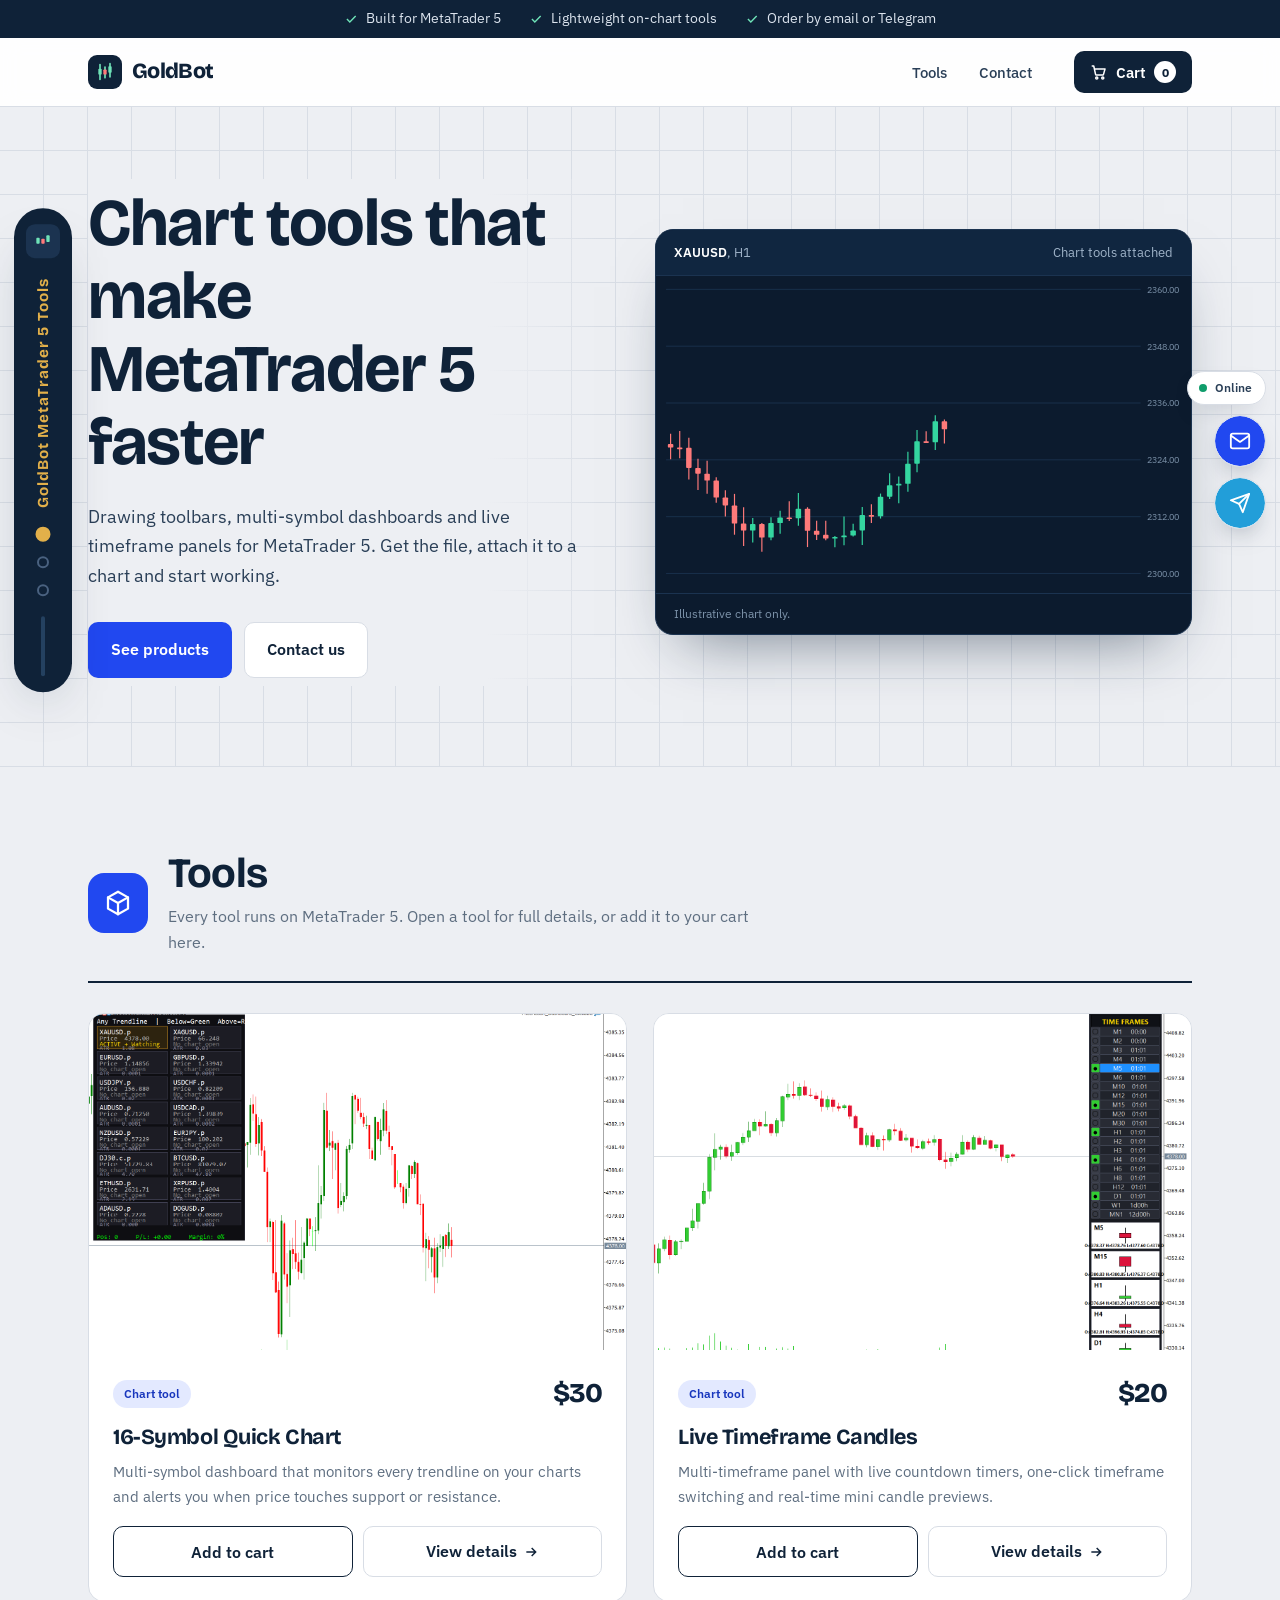
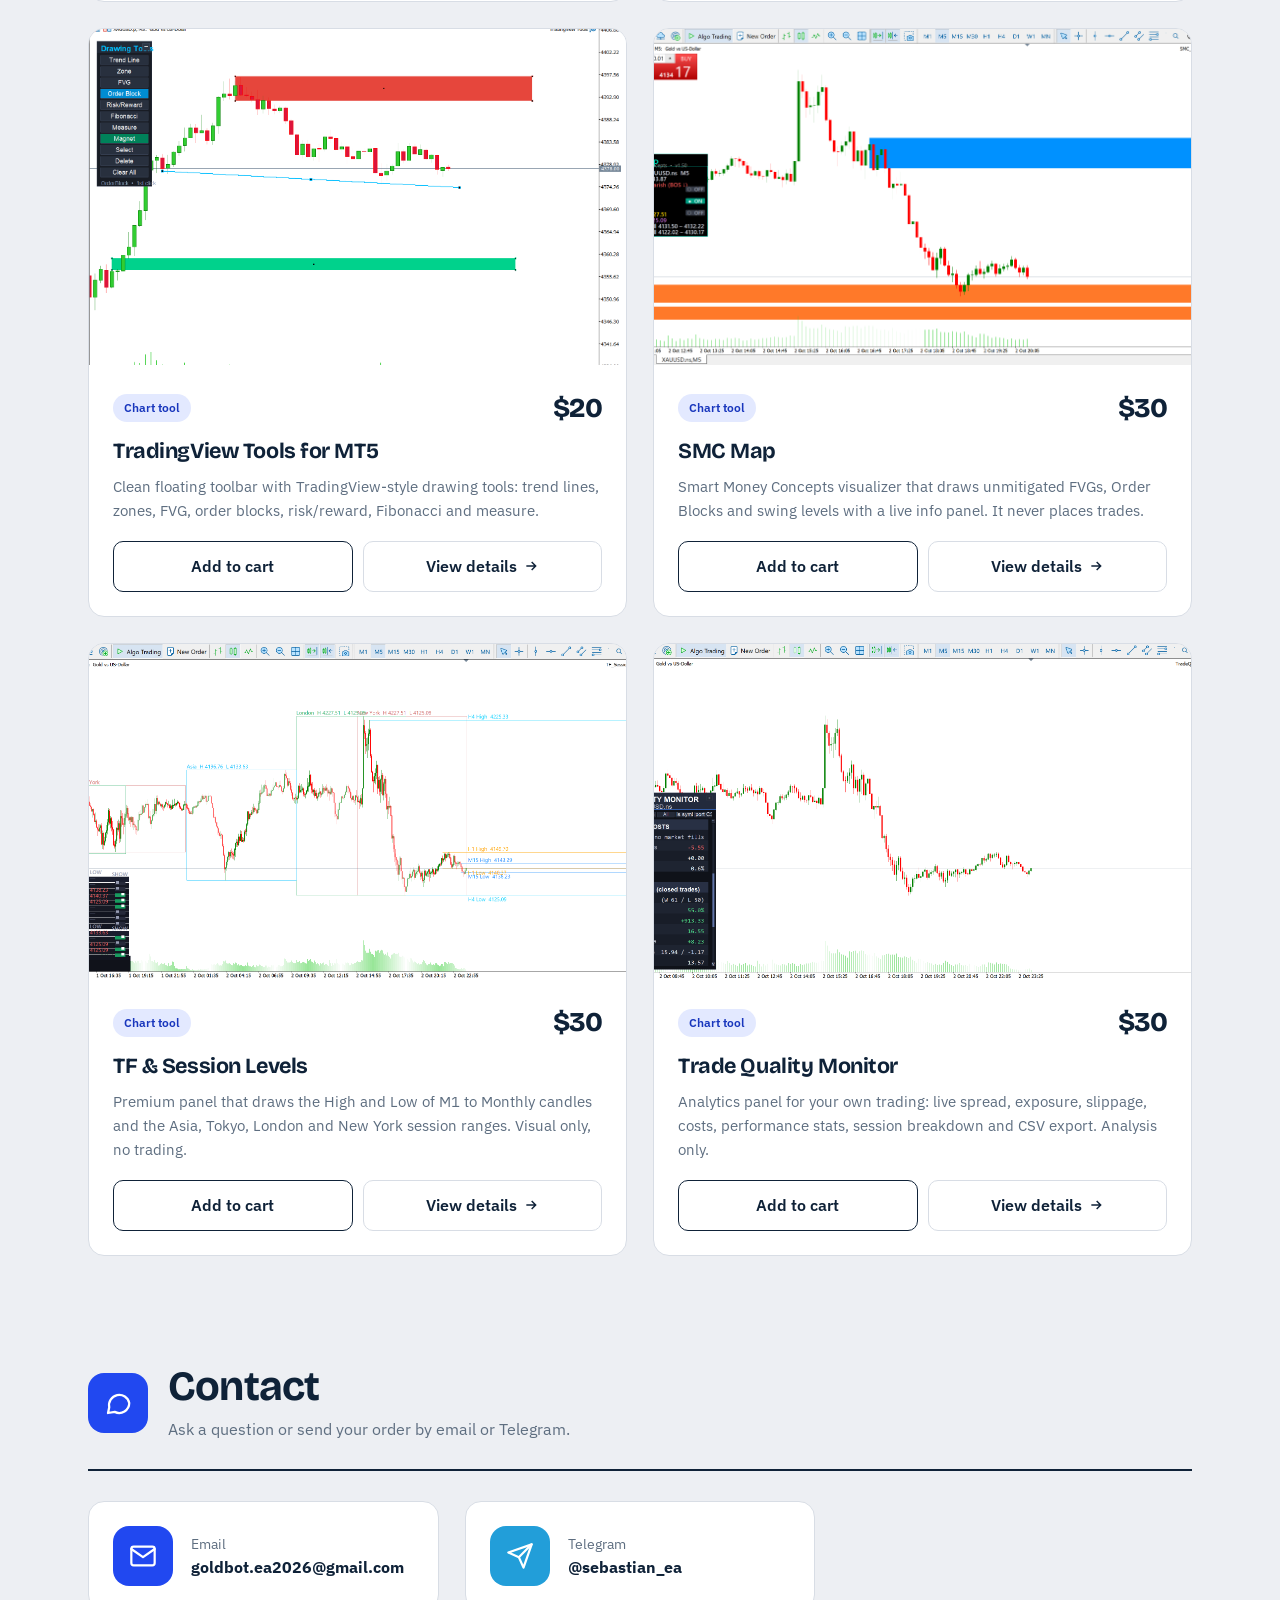
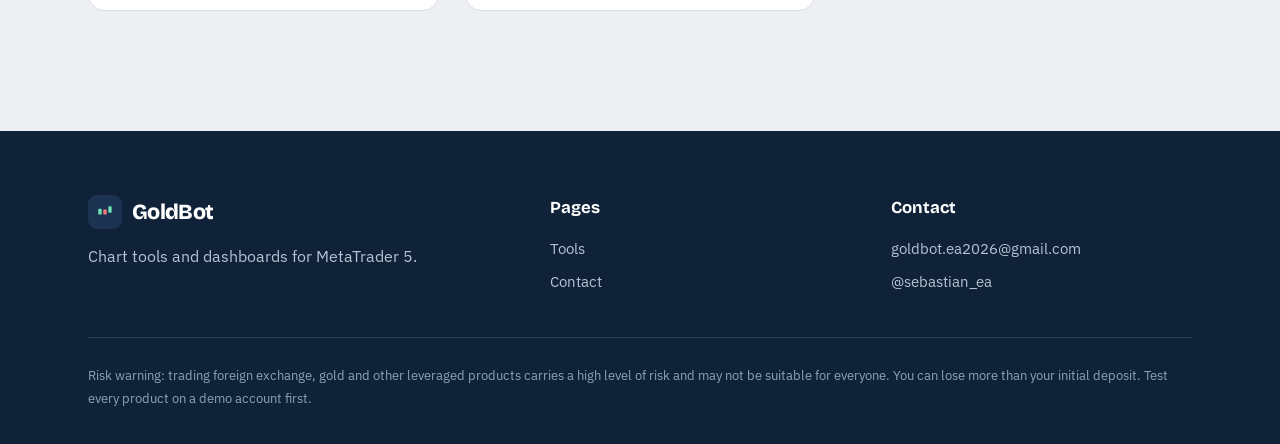
==== commit fe5df5dd: "Add files via upload" ====
--- a/index.html
+++ b/index.html
@@ -3,310 +3,16 @@
 <head>
 <meta charset="UTF-8">
 <meta name="viewport" content="width=device-width, initial-scale=1">
-<title>GoldBot | MetaTrader 5 Expert Advisors and Chart Tools</title>
-<meta name="description" content="Expert advisors and chart tools for MetaTrader 5.">
+<title>GoldBot | MetaTrader 5 Chart Tools</title>
+<meta name="description" content="Chart tools and dashboards for MetaTrader 5.">
 <link rel="preconnect" href="https://fonts.googleapis.com">
 <link rel="preconnect" href="https://fonts.gstatic.com" crossorigin>
 <link href="https://fonts.googleapis.com/css2?family=Bricolage+Grotesque:opsz,wght@12..96,500..800&family=IBM+Plex+Sans:wght@400;500;600&display=swap" rel="stylesheet">
 <link rel="stylesheet" href="style.css">
+<script src="app.js" defer></script>
 </head>
-
-<body>
-
-<!-- ============ LEFT SIDE RAIL (side header) ============ -->
-<aside class="rail" aria-label="Page sections">
-  <a class="rail-logo" href="#top" aria-label="Back to top">
-    <svg viewBox="0 0 24 24" fill="none"><rect x="4" y="8" width="4" height="7" rx="1" fill="#6FE3B8"/><rect x="10" y="9" width="4" height="6" rx="1" fill="#FF7A7A"/><rect x="16" y="5" width="4" height="8" rx="1" fill="#6FE3B8"/></svg>
-  </a>
-  <div class="rail-title">GoldBot MetaTrader 5 Experts</div>
-  <nav class="rail-dots" aria-label="Section navigation">
-    <a href="#home"     data-target="home"     aria-label="Home"><span>Home</span></a>
-    <a href="#products" data-target="products" aria-label="Products"><span>Products</span></a>
-    <a href="#contact"  data-target="contact"  aria-label="Contact"><span>Contact</span></a>
-  </nav>
-  <div class="rail-progress" aria-hidden="true"><i></i></div>
-</aside>
-
-<!-- ============ RIGHT CONTACT DOCK (filled by app.js) ============ -->
-<aside class="dock" id="dock" aria-label="Contact"></aside>
-
-<!-- ============ TOP STRIP ============ -->
-<div class="strip">
-  <div class="wrap">
-    <span><svg viewBox="0 0 24 24"><path d="M5 12l5 5L20 7"/></svg>Built for MetaTrader 5</span>
-    <span><svg viewBox="0 0 24 24"><path d="M5 12l5 5L20 7"/></svg>Order by email or Telegram</span>
-  </div>
-</div>
-
-<!-- ============ HEADER ============ -->
-<header class="site-header" id="siteHeader">
-  <div class="wrap">
-    <a href="#top" class="logo" aria-label="GoldBot home">
-      <span class="logo-mark">
-        <svg viewBox="0 0 24 24" fill="none" stroke-linecap="round">
-          <path d="M6 3v18M12 6v13M18 2v16" stroke="#6FE3B8" stroke-width="2"/>
-          <rect x="4" y="8" width="4" height="7" rx="1" fill="#6FE3B8" stroke="none"/>
-          <rect x="10" y="9" width="4" height="6" rx="1" fill="#FF7A7A" stroke="none"/>
-          <rect x="16" y="5" width="4" height="8" rx="1" fill="#6FE3B8" stroke="none"/>
-        </svg>
-      </span>
-      GoldBot
-    </a>
-
-    <nav class="main-nav" aria-label="Main navigation">
-      <a href="#products">Products</a>
-      <a href="#contact">Contact</a>
-    </nav>
-
-    <button class="cart-btn" id="openCart" aria-label="Open cart">
-      <svg viewBox="0 0 24 24" stroke-linecap="round" stroke-linejoin="round"><path d="M3 4h2l2.4 11.2a1 1 0 0 0 1 .8h8.6a1 1 0 0 0 1-.8L20 8H6"/><circle cx="9" cy="20" r="1.4"/><circle cx="17" cy="20" r="1.4"/></svg>
-      Cart <span class="cart-count" id="cartCount">0</span>
-    </button>
-  </div>
-</header>
-
-<main id="top">
-
-<!-- ============ HERO ============ -->
-<section class="hero" id="home">
-  <div class="wrap hero-inner">
-    <div class="hero-copy">
-      <h1>Automate your MetaTrader 5 strategy</h1>
-      <p class="lead">Expert advisors and chart tools built for MetaTrader 5. Get the file, attach it to a chart, and let the code follow your rules.</p>
-      <div class="hero-actions">
-        <a href="#products" class="btn btn-primary">See products</a>
-        <a href="#contact" class="btn btn-ghost">Contact us</a>
-      </div>
-    </div>
-
-    <div class="terminal">
-      <div class="terminal-bar"><span><b>XAUUSD</b>, H1</span><span>GoldBot expert attached</span></div>
-      <svg id="chart" viewBox="0 0 640 380" role="img" aria-label="Illustrative candlestick chart with a buy and a sell marker"></svg>
-      <div class="terminal-foot">Illustrative chart only. It does not show real trading results.</div>
-    </div>
-  </div>
-</section>
-
-<!-- ============ PRODUCTS (2 columns, filled from products.json) ============ -->
-<section class="section" id="products">
-  <div class="wrap">
-    <header class="section-head">
-      <div class="section-icon">
-        <svg viewBox="0 0 24 24"><path d="M12 3l8 4.5v9L12 21l-8-4.5v-9L12 3z"/><path d="M4 7.5l8 4.5 8-4.5M12 12v9"/></svg>
-      </div>
-      <div>
-        <h2>Products</h2>
-        <p>Every product runs on MetaTrader 5. Open a product for full details, or add it to your cart here.</p>
-      </div>
-    </header>
-    <div class="product-grid" id="productGrid">
-      <p style="color:var(--muted)">Loading products…</p>
-    </div>
-  </div>
-</section>
-
-<!-- ============ CONTACT ============ -->
-<section class="section" id="contact">
-  <div class="wrap">
-    <header class="section-head">
-      <div class="section-icon">
-        <svg viewBox="0 0 24 24"><path d="M21 12a8 8 0 0 1-11.6 7.1L4 20l1-4.6A8 8 0 1 1 21 12z"/></svg>
-      </div>
-      <div>
-        <h2>Contact</h2>
-        <p>Ask a question or send your order by email, Instagram or Telegram.</p>
-      </div>
-    </header>
-    <div class="contact-grid" id="contactGrid"></div>
-  </div>
-</section>
-
-</main>
-
-<!-- ============ FOOTER ============ -->
-<footer class="site-footer">
-  <div class="wrap">
-    <div class="footer-grid">
-      <div>
-        <a href="#top" class="logo">
-          <span class="logo-mark">
-            <svg viewBox="0 0 24 24" fill="none"><rect x="4" y="8" width="4" height="7" rx="1" fill="#6FE3B8"/><rect x="10" y="9" width="4" height="6" rx="1" fill="#FF7A7A"/><rect x="16" y="5" width="4" height="8" rx="1" fill="#6FE3B8"/></svg>
-          </span>
-          GoldBot
-        </a>
-        <p>Expert advisors and chart tools for MetaTrader 5.</p>
-      </div>
-      <div>
-        <h4>Pages</h4>
-        <ul>
-          <li><a href="#products">Products</a></li>
-          <li><a href="#contact">Contact</a></li>
-        </ul>
-      </div>
-      <div>
-        <h4>Contact</h4>
-        <ul id="footerContact"></ul>
-      </div>
-    </div>
-    <p class="risk">
-      Risk warning: trading foreign exchange, gold and other leveraged products carries a high level of risk and may not be suitable for everyone. You can lose more than your initial deposit. Test every product on a demo account first.
-    </p>
-  </div>
-</footer>
-
-<!-- ============ DIALOGS AND TOAST ============ -->
-<dialog id="cartDialog" aria-labelledby="cartTitle">
-  <div class="dialog-head">
-    <h3 id="cartTitle">Your cart</h3>
-    <button class="icon-btn" id="closeCart" aria-label="Close cart">&times;</button>
-  </div>
-  <div id="cartBody"></div>
-</dialog>
-
-<dialog id="lightbox" class="lightbox" aria-label="Image preview">
-  <button class="icon-btn lb-close" id="closeLightbox" aria-label="Close image">&times;</button>
-  <img id="lightboxImg" alt="">
-</dialog>
-
-<div class="toast" id="toast" role="status" aria-live="polite"></div>
-
-<noscript><p style="padding:24px;text-align:center">Please enable JavaScript to see the products.</p></noscript>
-
-<script src="app.js"></script>
-<script>
-/* ==========================================================
-   LOAD PRODUCTS FROM products.json AND RENDER THE GRID
-   ========================================================== */
-function renderProducts(products) {
-  $("#productGrid").innerHTML = products.map(p => `
-    <article class="product">
-      <a href="product.html?id=${encodeURIComponent(p.id)}" aria-label="View details for ${p.name}">
-        <div class="shot">
-          <div class="shot-ph">${IMAGE_ICON}<b>Add your image here</b><code>images/${p.image}.jpg</code></div>
-          <img data-src="images/${p.image}" alt="${p.name}">
-        </div>
-      </a>
-      <div class="product-body">
-        <div class="product-top">
-          <span class="tag">${p.tag}</span>
-          <span class="product-price">${money(p.price)}</span>
-        </div>
-        <h3>${p.name}</h3>
-        <p>${p.shortDescription}</p>
-        <div class="product-actions">
-          <button class="btn-add" data-add data-id="${p.id}" data-name="${p.name}" data-price="${p.price}">Add to cart</button>
-          <a class="btn-view" href="product.html?id=${encodeURIComponent(p.id)}">
-            View details
-            <svg viewBox="0 0 24 24"><path d="M5 12h14M13 6l6 6-6 6"/></svg>
-          </a>
-        </div>
-      </div>
-    </article>`).join("");
-}
-
-fetch("products.json")
-  .then(r => r.json())
-  .then(data => {
-    renderProducts(data.products);
-    loadImages();
-    syncButtons();
-  })
-  .catch(() => {
-    $("#productGrid").innerHTML =
-      `<p style="color:var(--down)">Could not load products.json. Open this site with Live Server instead of double-clicking the file.</p>`;
-  });
-
-/* ==========================================================
-   PAGE SETUP
-   ========================================================== */
-renderContact();
-setHeaderHeight();
-initRail();
-initLightbox();
-initCartUI();
-
-/* ==========================================================
-   HERO CHART (illustration drawn with SVG)
-   ========================================================== */
-function rng(seed) {
-  return function () {
-    seed |= 0; seed = seed + 0x6D2B79F5 | 0;
-    let t = Math.imul(seed ^ seed >>> 15, 1 | seed);
-    t = t + Math.imul(t ^ t >>> 7, 61 | t) ^ t;
-    return ((t ^ t >>> 14) >>> 0) / 4294967296;
-  };
-}
-
-function drawChart() {
-  const svg = $("#chart"), NS = "http://www.w3.org/2000/svg";
-  const W = 640, H = 380, L = 12, R = 60, T = 16, B = 24, N = 52;
-  const rand = rng(11);
-
-  let price = 100; const d = [];
-  for (let i = 0; i < N; i++) {
-    const drift = i < 20 ? -0.3 : i < 38 ? 0.5 : -0.35;
-    const o = price, c = o + (rand() - 0.5) * 3 + drift;
-    d.push({ o, c, h: Math.max(o, c) + rand() * 1.5, l: Math.min(o, c) - rand() * 1.5 });
-    price = c;
-  }
-  const lo = Math.min(...d.map(k => k.l)), hi = Math.max(...d.map(k => k.h)), m = (hi - lo) * 0.09;
-  const min = lo - m, max = hi + m;
-  const y = v => T + (max - v) / (max - min) * (H - T - B);
-  const step = (W - L - R) / N, x = i => L + step * (i + 0.5), bw = step * 0.6;
-
-  const el = (name, attrs, parent = svg) => {
-    const e = document.createElementNS(NS, name);
-    for (const k in attrs) e.setAttribute(k, attrs[k]);
-    parent.appendChild(e);
-    return e;
-  };
-
-  for (let g = 0; g <= 5; g++) {
-    const v = min + (max - min) * g / 5, yy = y(v);
-    el("line", { x1: L, x2: W - R, y1: yy, y2: yy, class: "grid" });
-    el("text", { x: W - R + 8, y: yy + 4, class: "axis" }).textContent = (2300 + (v - min) / (max - min) * 60).toFixed(2);
-  }
-
-  const candles = d.map((k, i) => {
-    const g = el("g", { class: "candle " + (k.c >= k.o ? "up" : "down") });
-    el("line", { x1: x(i), x2: x(i), y1: y(k.h), y2: y(k.l) }, g);
-    el("rect", { x: x(i) - bw / 2, y: y(Math.max(k.o, k.c)), width: bw, height: Math.max(2, Math.abs(y(k.o) - y(k.c))), rx: 1 }, g);
-    return g;
-  });
-
-  const P = 9, pts = [];
-  for (let i = P - 1; i < N; i++) {
-    let s = 0; for (let j = i - P + 1; j <= i; j++) s += d[j].c;
-    pts.push(x(i).toFixed(1) + "," + y(s / P).toFixed(1));
-  }
-  const ma = el("polyline", { points: pts.join(" "), class: "ma" });
-
-  let bi = 0; for (let i = 0; i < 30; i++) if (d[i].l < d[bi].l) bi = i;
-  let si = bi + 4; for (let i = bi + 4; i < N; i++) if (d[i].h > d[si].h) si = i;
-  const marks = el("g", { class: "marks" });
-  el("line", { x1: x(bi), y1: y(d[bi].c), x2: x(si), y2: y(d[si].c), class: "trade" }, marks);
-
-  const bx = x(bi), by = y(d[bi].l) + 6;
-  el("path", { d: `M${bx} ${by} l-6 10 h12 z`, class: "m-up" }, marks);
-  el("rect", { x: bx + 10, y: by, width: 40, height: 18, rx: 9, class: "m-up" }, marks);
-  el("text", { x: bx + 30, y: by + 13, "text-anchor": "middle", class: "pill-text" }, marks).textContent = "BUY";
-
-  const sx = x(si), sy = y(d[si].h) - 6;
-  el("path", { d: `M${sx} ${sy} l-6 -10 h12 z`, class: "m-down" }, marks);
-  el("rect", { x: sx + 10, y: sy - 18, width: 40, height: 18, rx: 9, class: "m-down" }, marks);
-  el("text", { x: sx + 30, y: sy - 5, "text-anchor": "middle", class: "pill-text" }, marks).textContent = "SELL";
-
-  const finish = () => { ma.classList.add("on"); marks.classList.add("on"); };
-  if (matchMedia("(prefers-reduced-motion: reduce)").matches) {
-    candles.forEach(c => c.classList.add("on")); finish(); return;
-  }
-  const len = ma.getTotalLength();
-  ma.style.strokeDasharray = len; ma.style.strokeDashoffset = len;
-  candles.forEach((c, i) => setTimeout(() => c.classList.add("on"), 300 + i * 45));
-  setTimeout(finish, 300 + N * 45 + 200);
-}
-
-drawChart();
-</script>
+<!-- The whole page is built by app.js from site.json and products.json -->
+<body data-page="home">
+<noscript><p style="padding:24px;text-align:center">Please enable JavaScript to see this page.</p></noscript>
 </body>
 </html>
--- a/style.css
+++ b/style.css
@@ -355,6 +355,38 @@
 .toast.show{opacity:1;transform:translate(-50%,0)}
 
 /* ==========================================================
+   12b. CRYPTO PAYMENT METHODS (inside the cart dialog)
+   ========================================================== */
+.payment-methods{margin:0 26px 26px;padding-top:20px;border-top:1px solid var(--line);display:grid;gap:12px}
+.cart-empty + .payment-methods{margin-top:-8px}
+.payment-title{font-size:1.05rem;font-family:var(--font-display)}
+.payment-sub{color:var(--muted);font-size:.85rem;margin-top:-8px}
+.payment-tabs{display:flex;flex-wrap:wrap;gap:8px}
+.payment-tab{
+  display:inline-flex;align-items:center;gap:6px;
+  border:1.5px solid var(--line);background:var(--panel);color:var(--ink-2);
+  border-radius:999px;padding:7px 13px;font-size:.85rem;font-weight:600;cursor:pointer;
+  transition:border-color .15s,background .15s,color .15s;
+}
+.payment-tab:hover{border-color:var(--ink)}
+.payment-tab.is-active{background:var(--ink);border-color:var(--ink);color:#fff}
+.payment-emoji{font-size:1rem;line-height:1}
+.payment-card{background:var(--paper);border:1px solid var(--line);border-radius:12px;padding:16px}
+.payment-network{display:flex;justify-content:space-between;align-items:center;font-size:.85rem;color:var(--muted);margin-bottom:10px}
+.payment-network strong{color:var(--ink);font-weight:600}
+.payment-address{display:flex;align-items:center;gap:10px;background:var(--panel);border:1px solid var(--line);border-radius:9px;padding:10px 12px}
+.payment-address code{flex:1;font-size:.8rem;word-break:break-all;color:var(--ink);font-family:ui-monospace,SFMono-Regular,Menlo,Consolas,monospace}
+.copy-btn{
+  flex:none;border:1.5px solid var(--ink);background:transparent;color:var(--ink);
+  border-radius:7px;padding:6px 12px;font-weight:600;font-size:.8rem;cursor:pointer;
+  transition:background .15s,color .15s;
+}
+.copy-btn:hover{background:var(--ink);color:#fff}
+.payment-warning{background:#FDECEC;border:1px solid #F3C6C6;color:#9A2E36;font-size:.82rem;padding:11px 13px;border-radius:9px;line-height:1.5}
+.payment-instructions{color:var(--ink-2);font-size:.85rem;line-height:1.6}
+.payment-instructions a{color:var(--blue);font-weight:600;text-decoration:underline}
+
+/* ==========================================================
    13. RESPONSIVE
    ========================================================== */
 @media (max-width:1180px){
